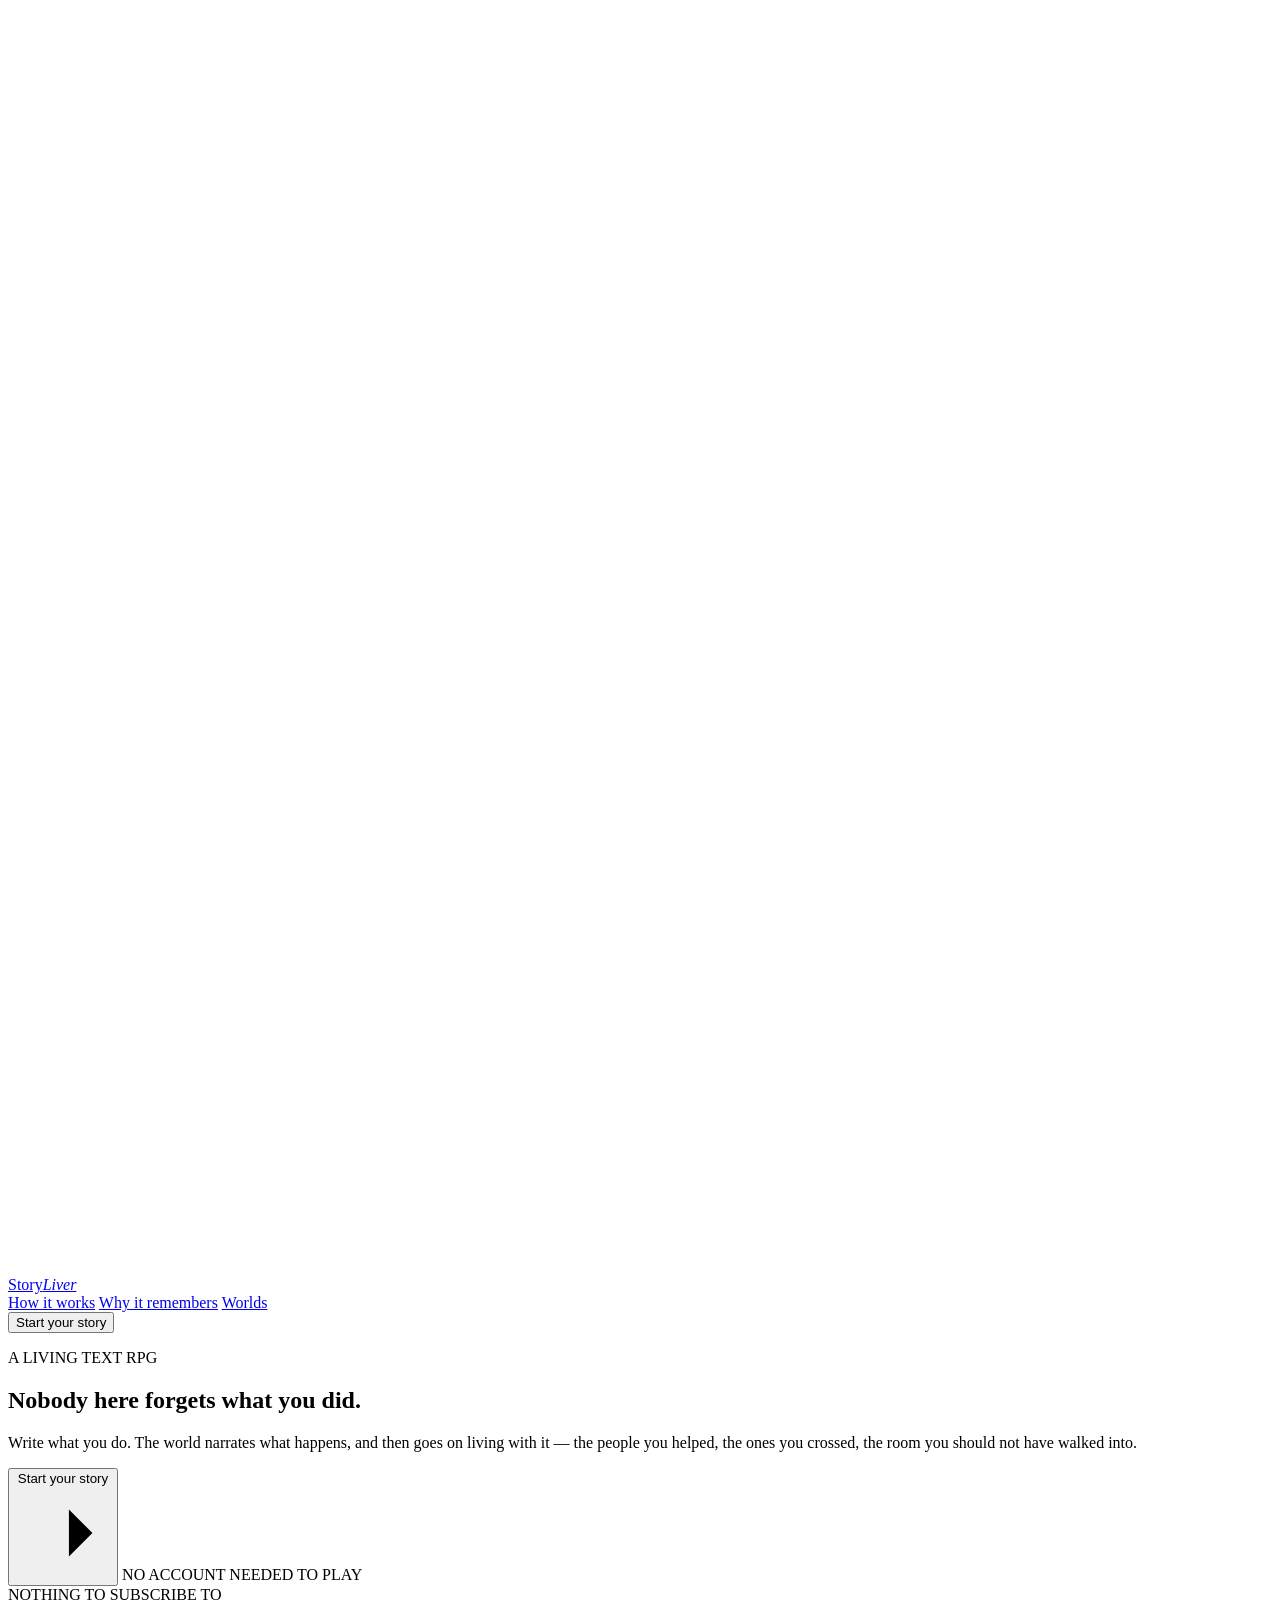
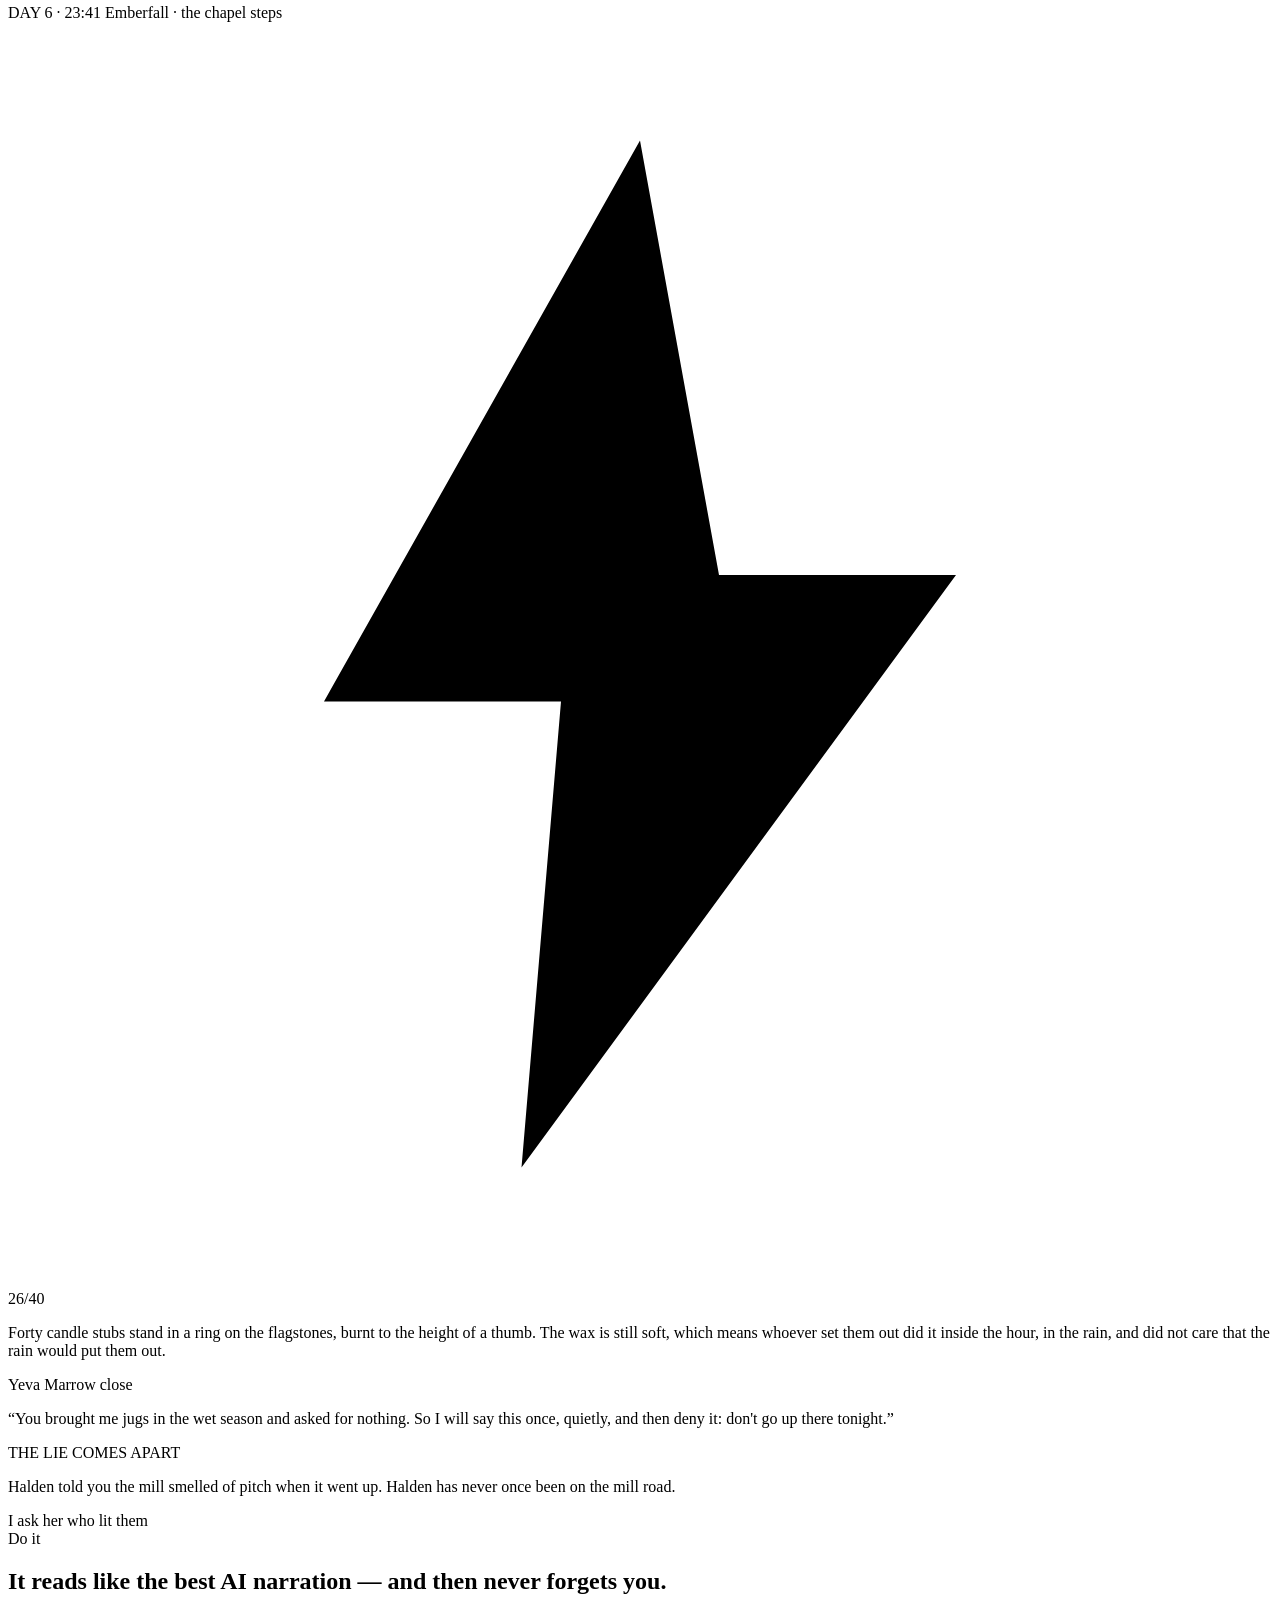
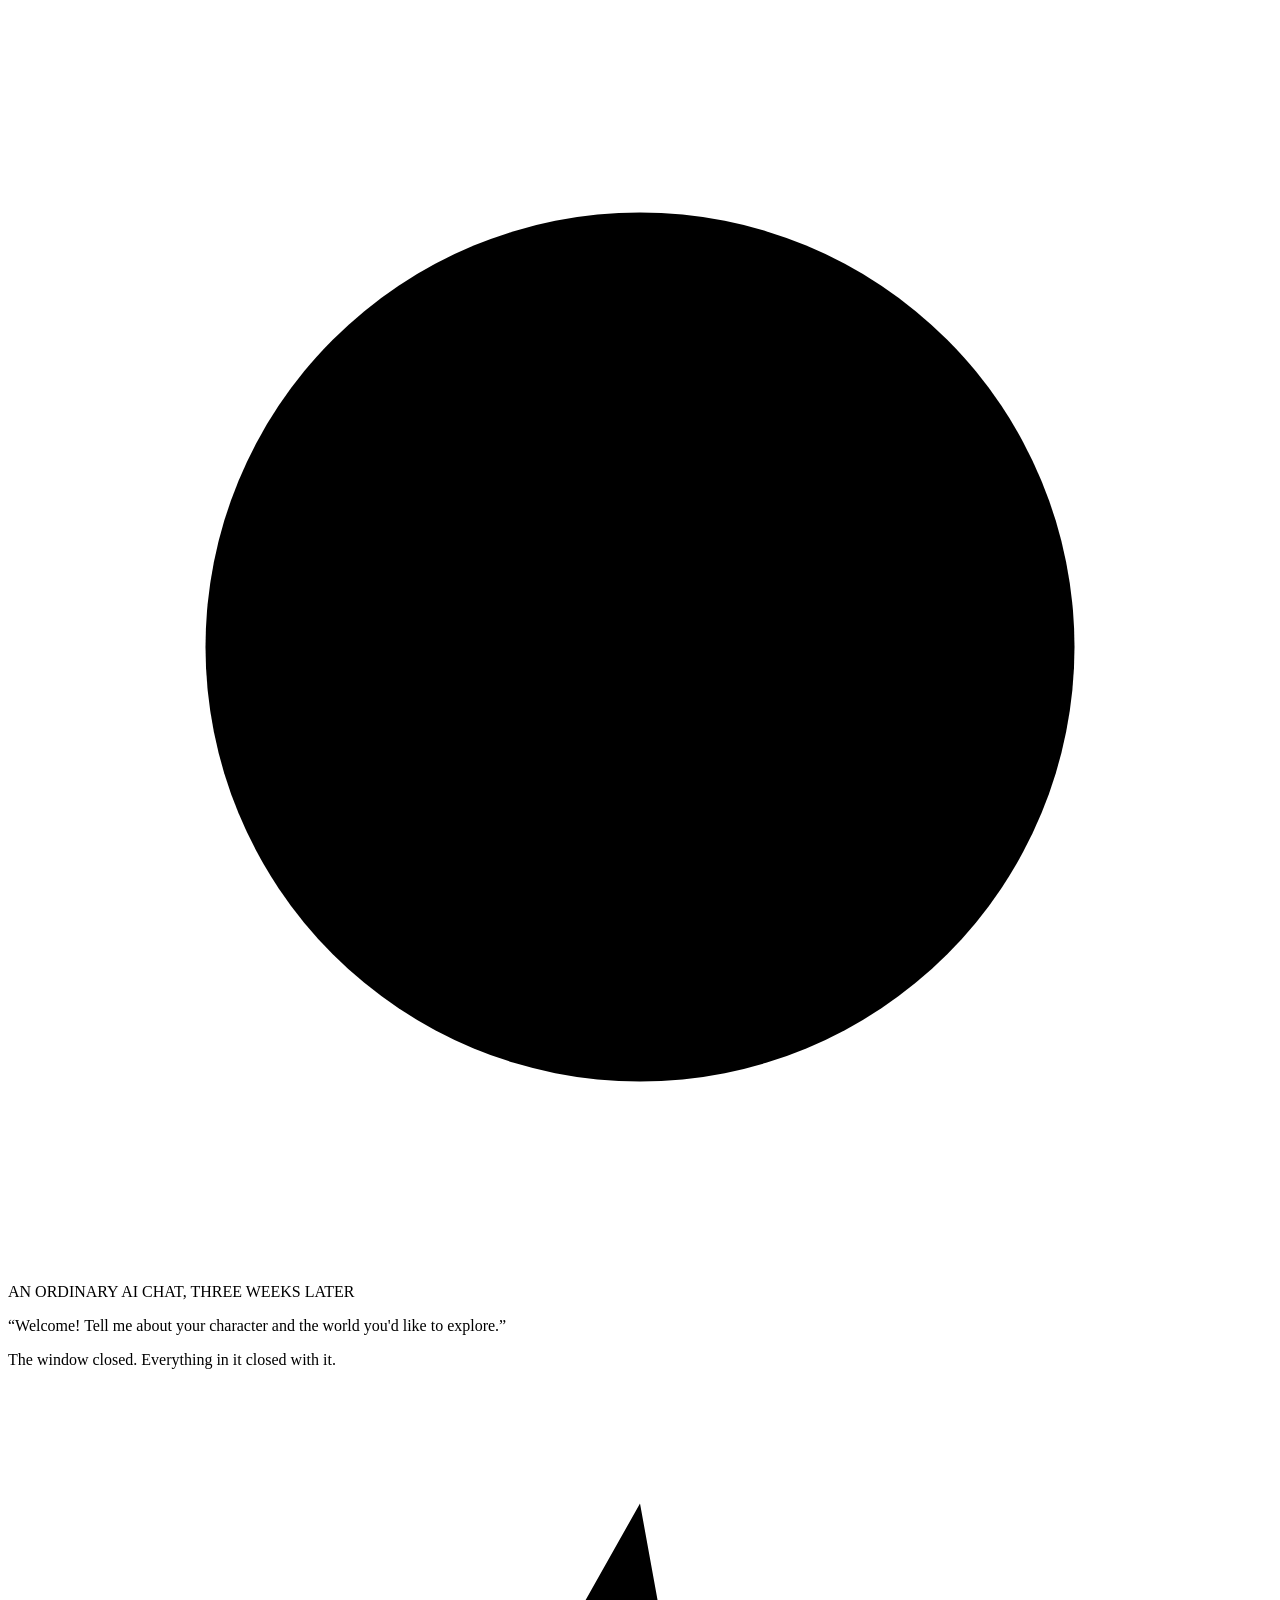
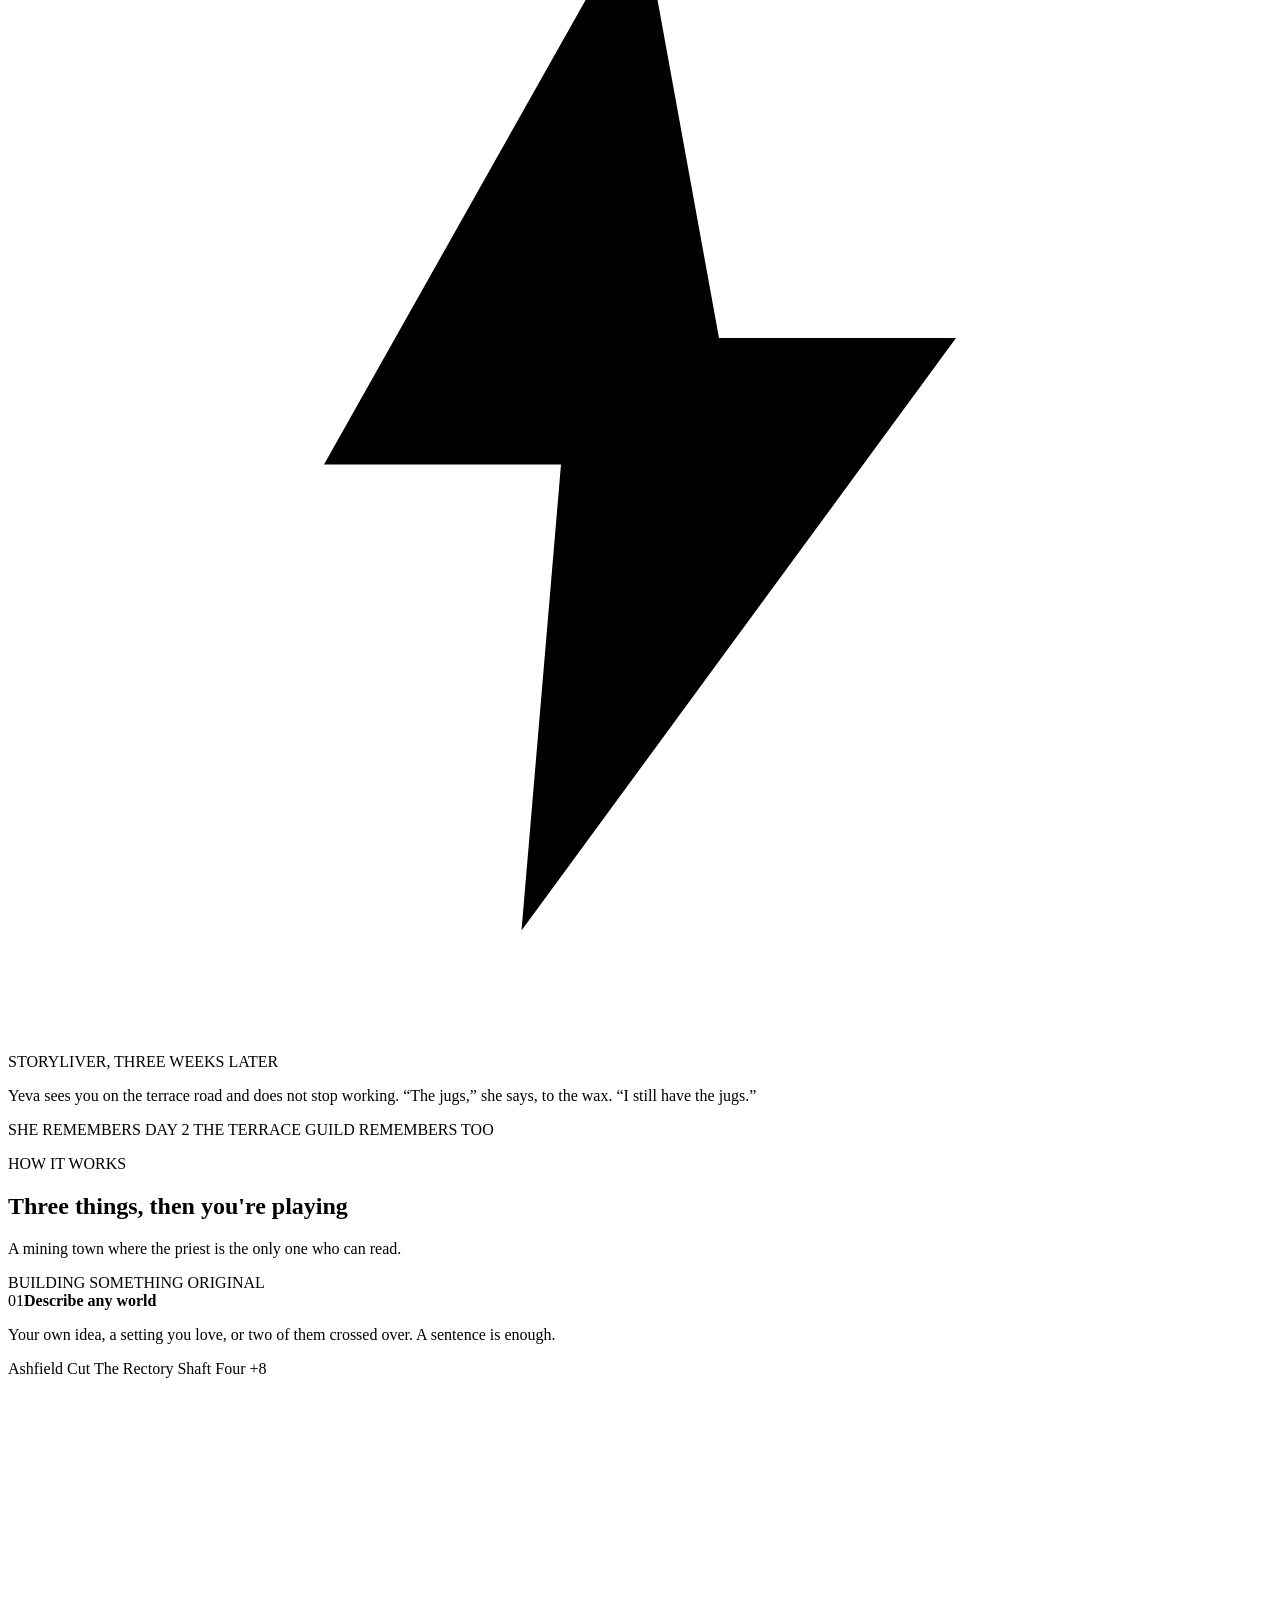
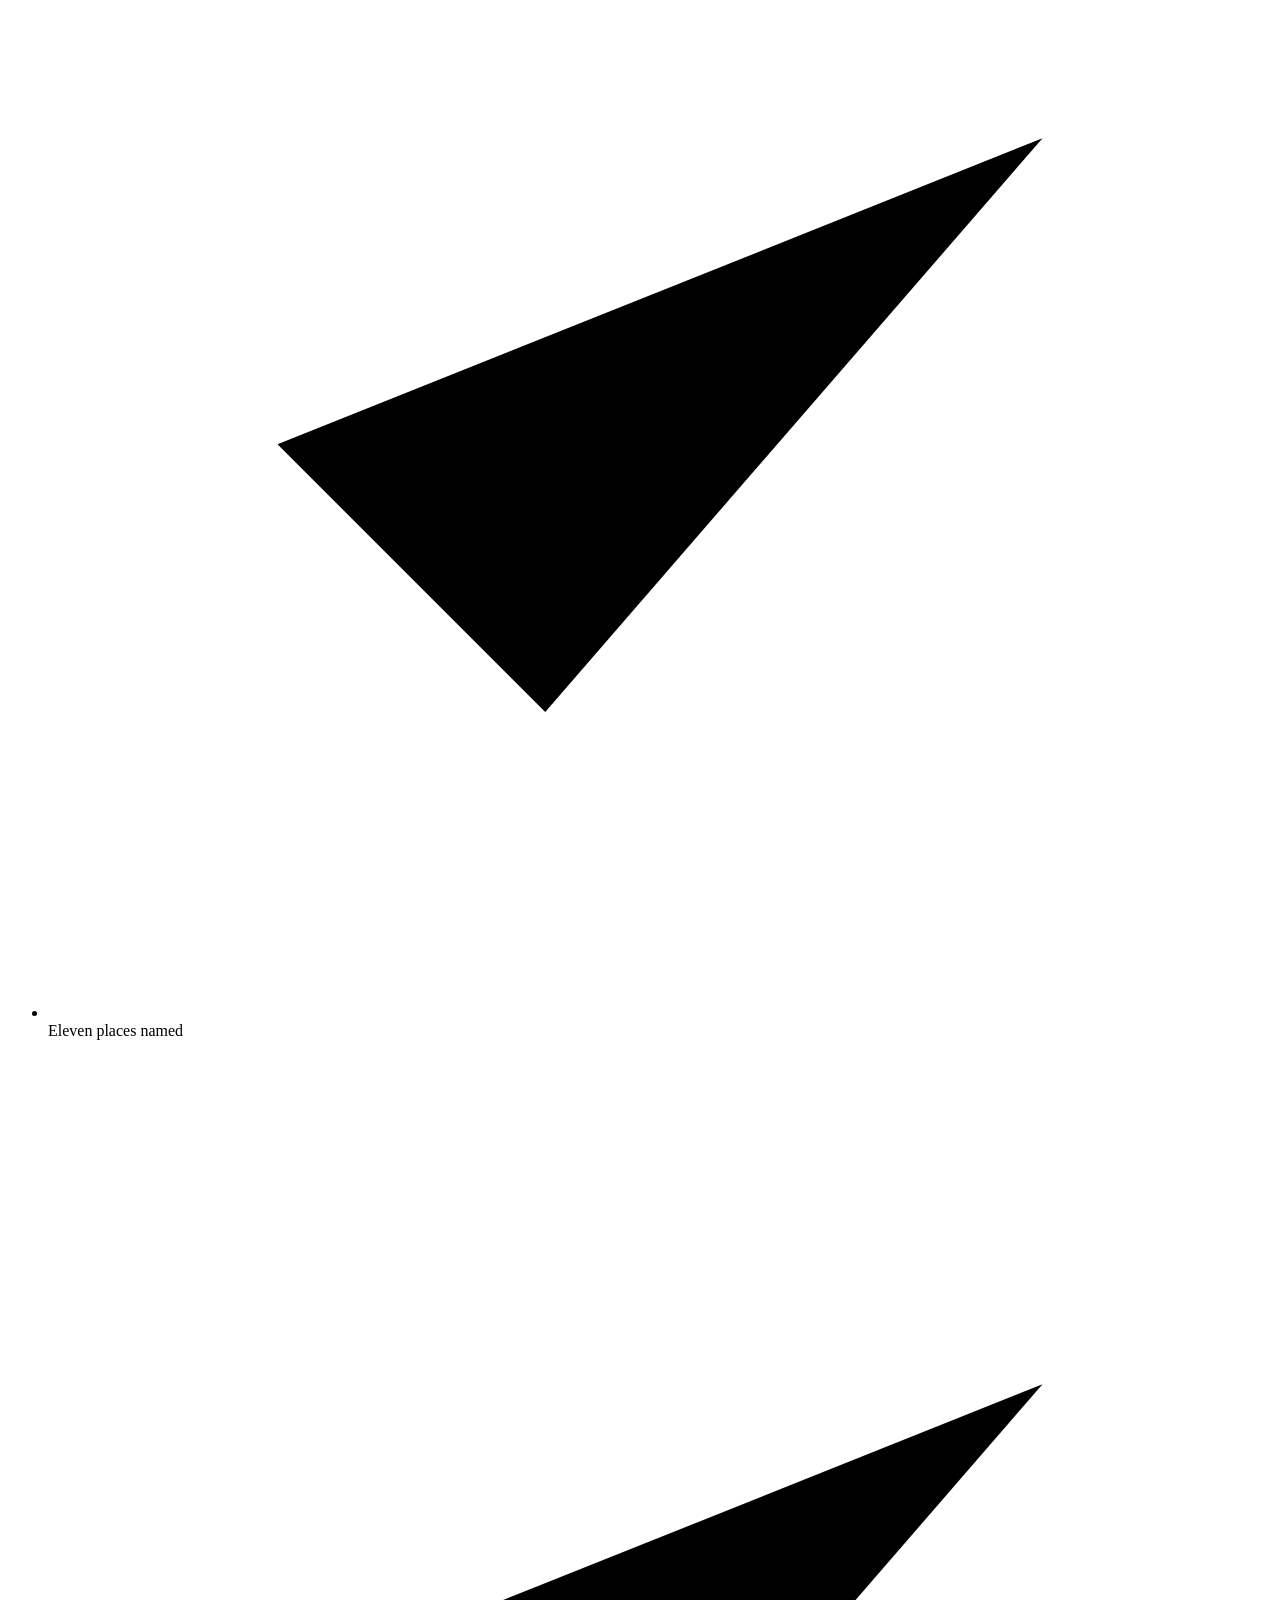
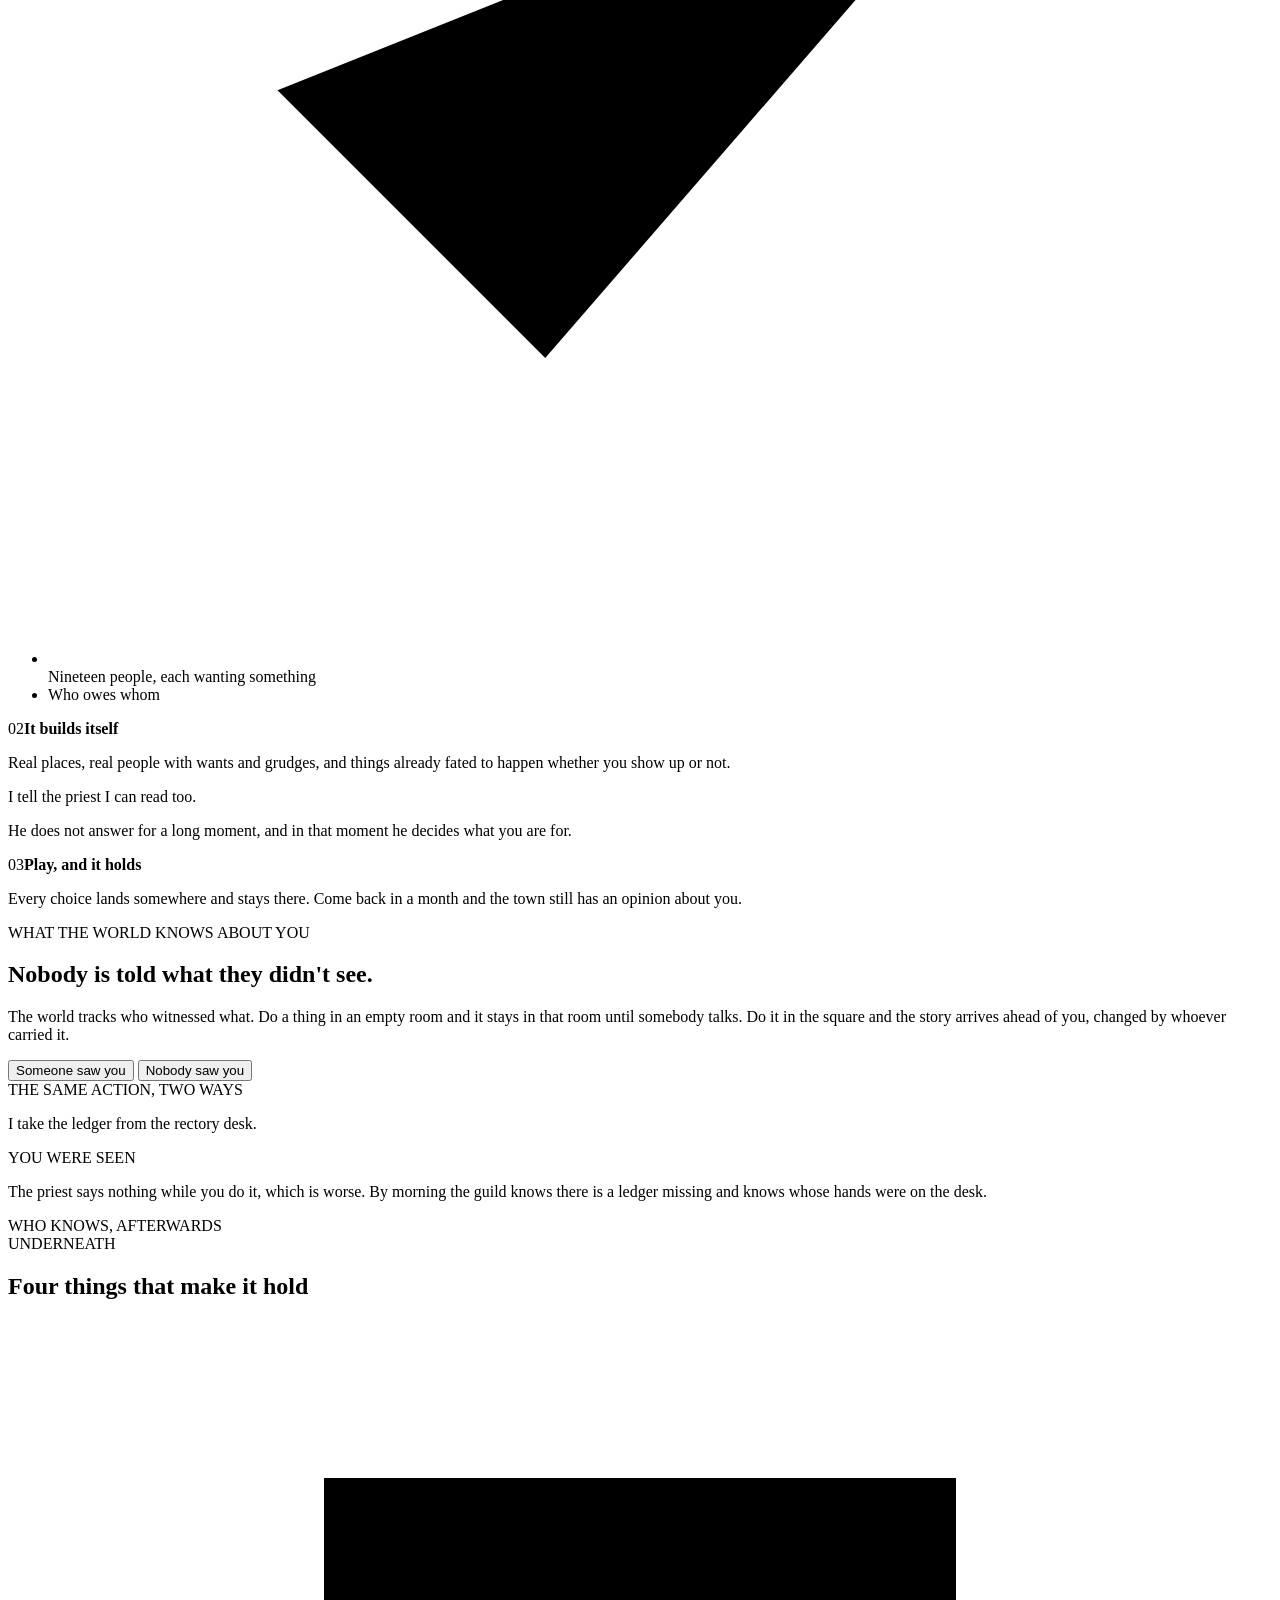
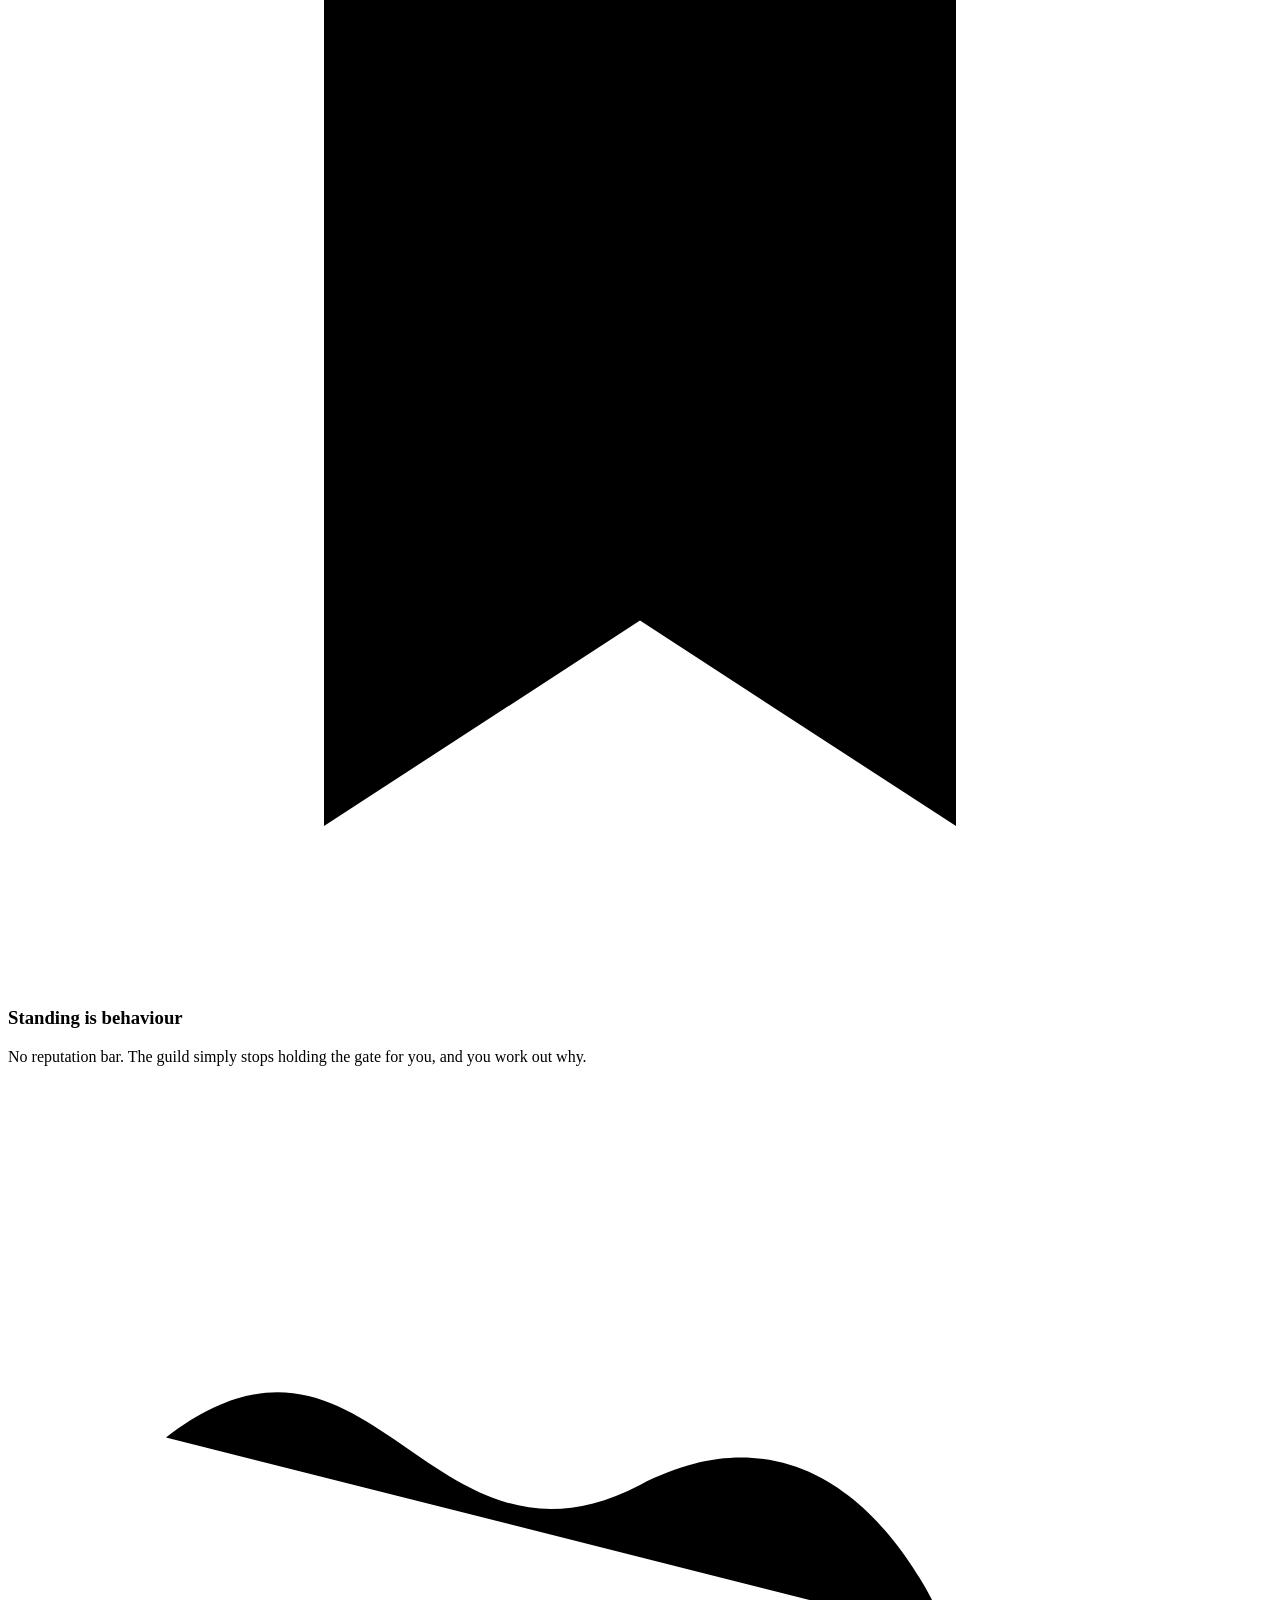
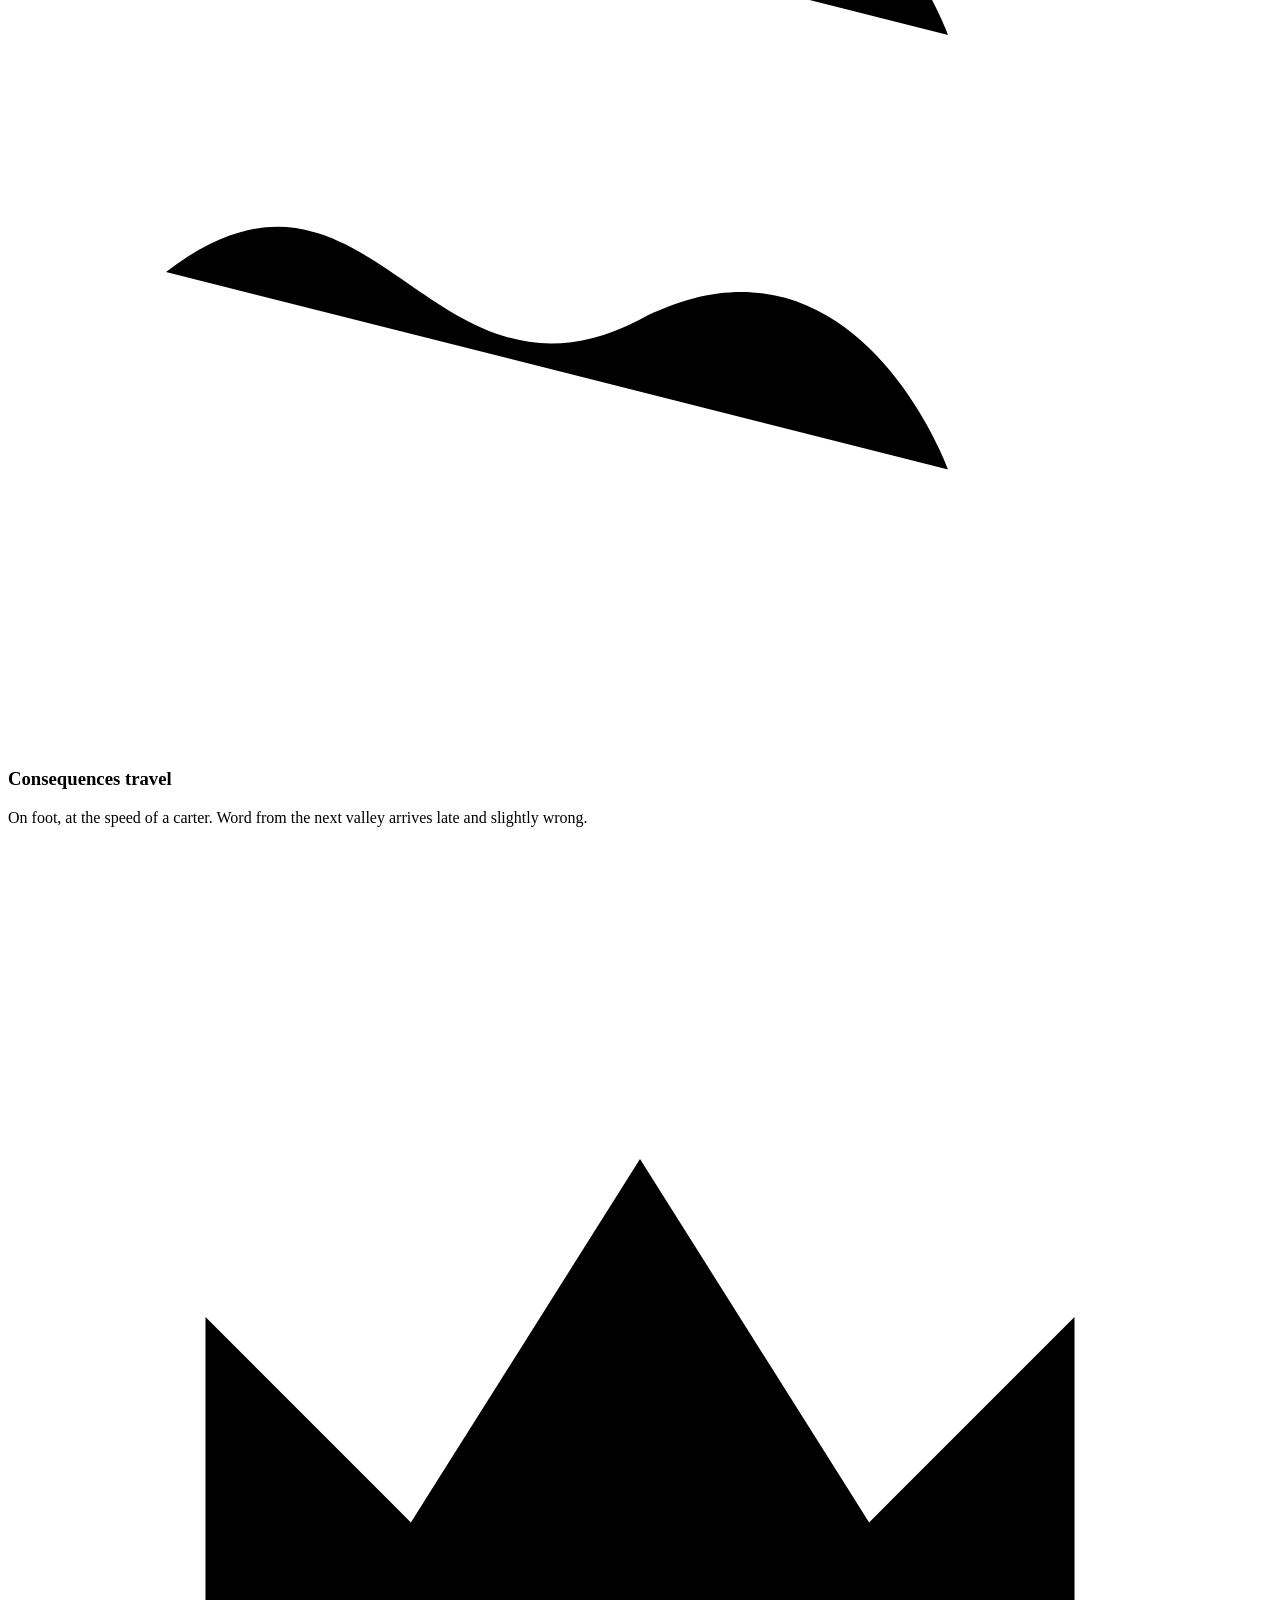
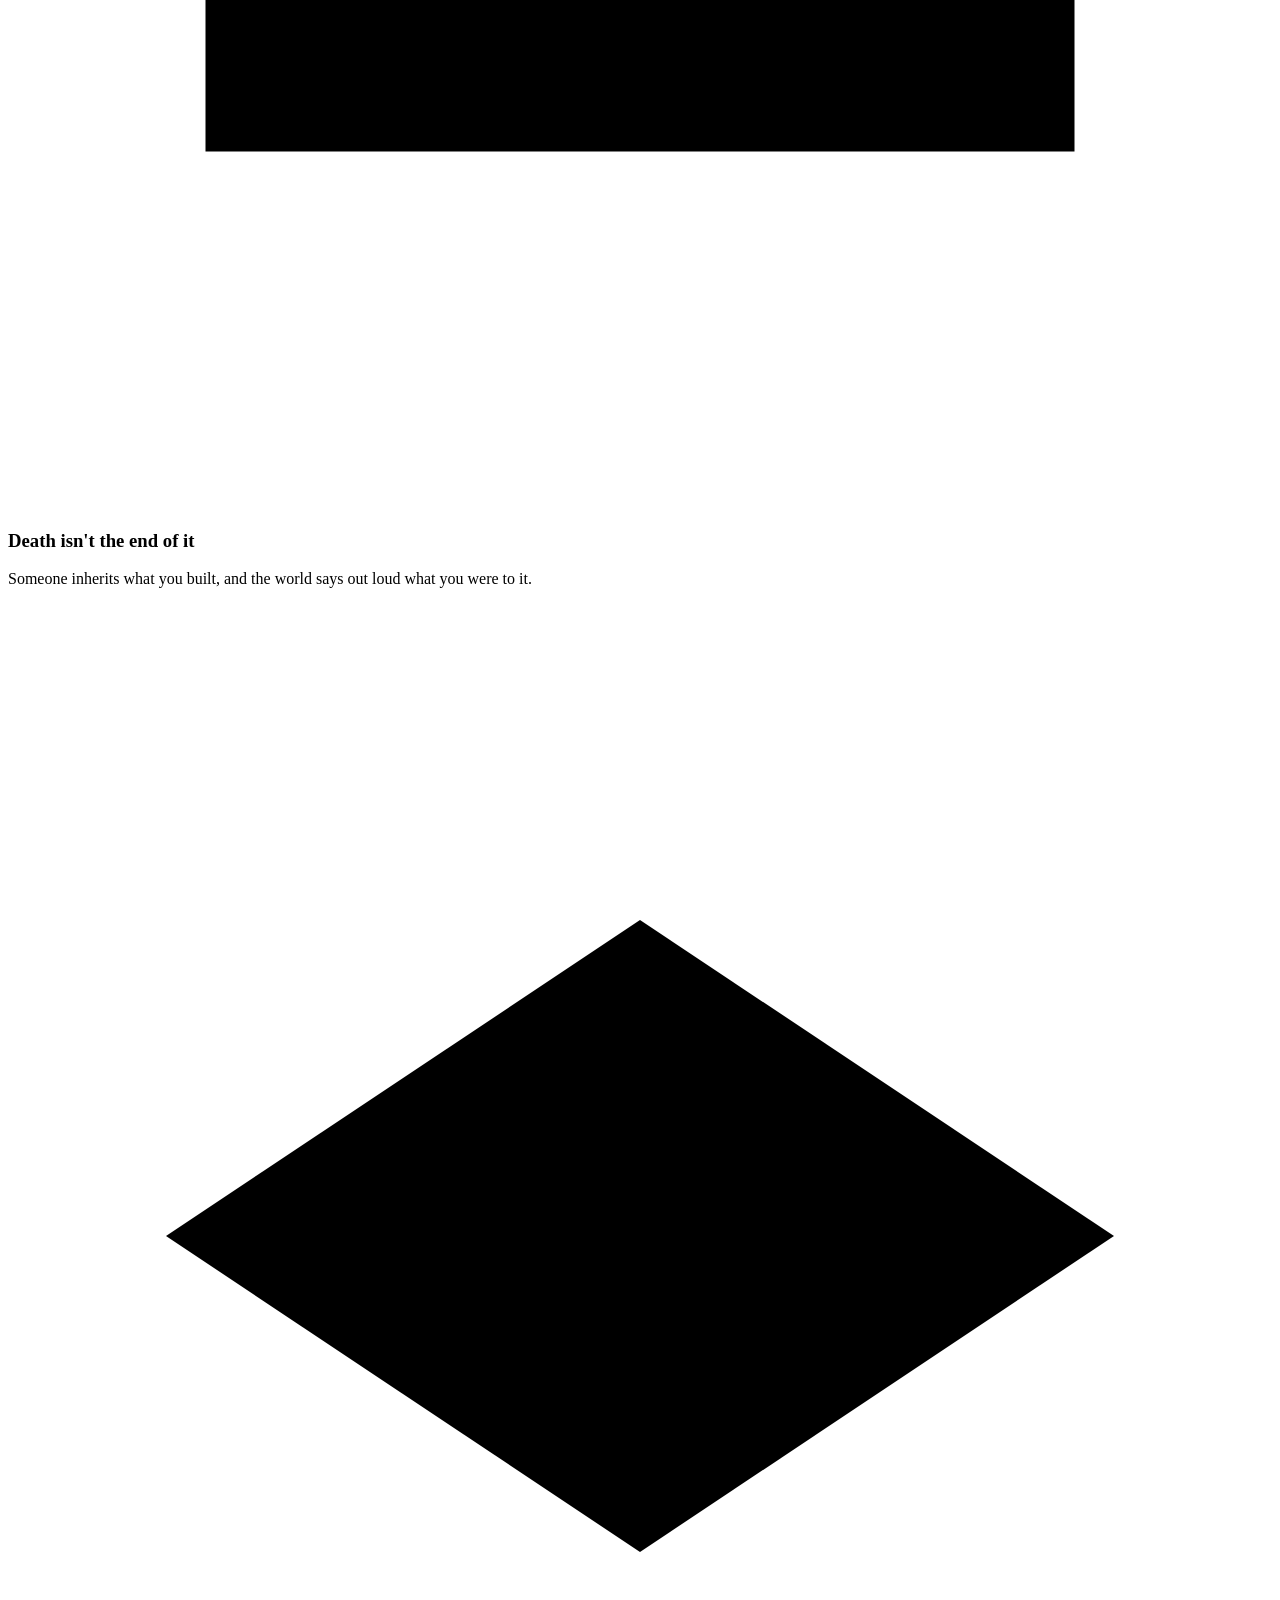
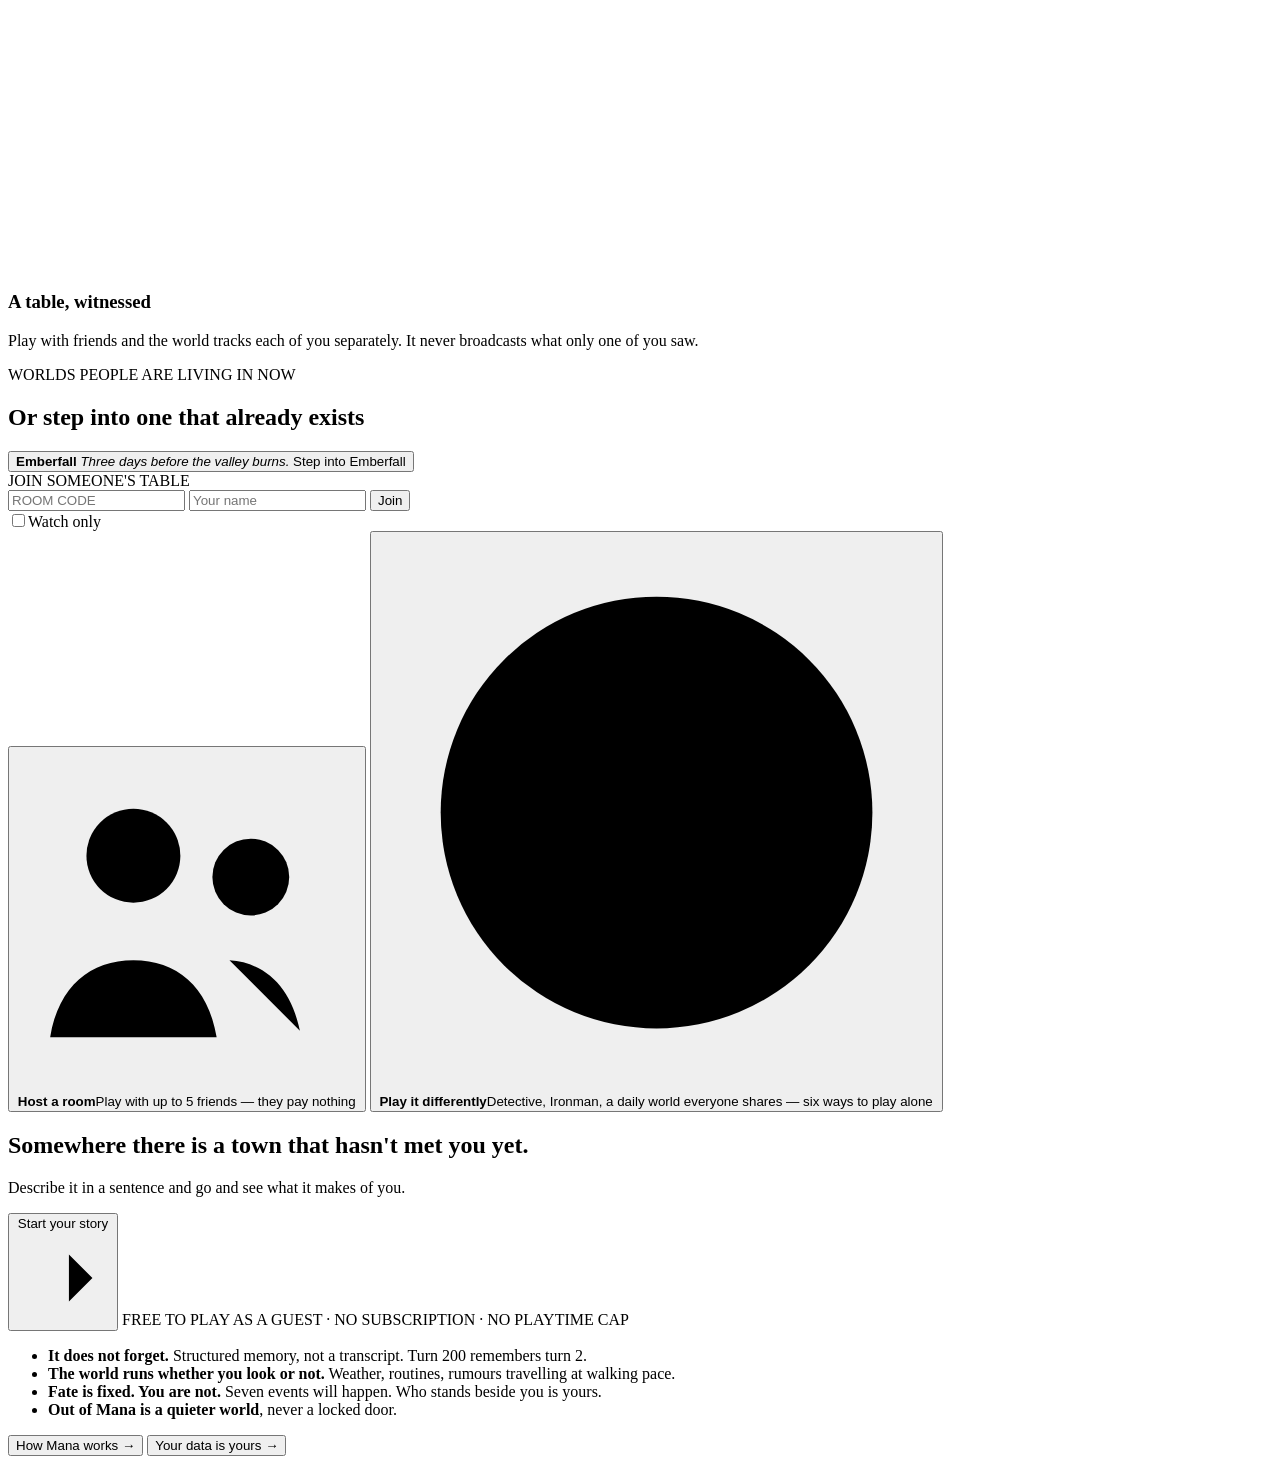
==== frontend/index.html @ 45f1ea82 "A real homepage, replacing the "Step into Emberfall" card The front door was a single centred card t" ====
<!doctype html>
<html lang="en" data-theme="ink" data-density="comfortable">
<head>
<meta charset="utf-8">
<meta name="viewport" content="width=device-width, initial-scale=1, viewport-fit=cover">
<title>StoryLiver — live the story</title>
<meta name="description" content="An AI story you live inside, alone or with friends. It never forgets, the people are alive, and fate is already written.">
<link rel="icon" href="/assets/mark.svg" type="image/svg+xml">
<link rel="preconnect" href="https://fonts.googleapis.com">
<link rel="preconnect" href="https://fonts.gstatic.com" crossorigin>
<link href="https://fonts.googleapis.com/css2?family=Spectral:ital,wght@0,300;0,400;0,500;0,600;1,300;1,400&family=Inter:wght@400;500;600;700&family=Newsreader:ital,opsz,wght@0,6..72,300;0,6..72,400;0,6..72,500;0,6..72,600;1,6..72,300;1,6..72,400&family=Archivo:wght@400;500;600&family=IBM+Plex+Mono:wght@400;500&display=swap" rel="stylesheet">
<link rel="stylesheet" href="/assets/styles.css">
<link rel="stylesheet" href="/app/forge.css">
</head>
<body>

<!-- ============================ HOME ============================ -->
<!-- The front door. It used to be a single card that said "Step into
     Emberfall": one world, named before the player had been told what any of
     this was. Emberfall is now one card among several down in `#worlds`, and
     the front door does what the product actually does - it asks you to
     describe a world. -->
<section id="threshold" class="threshold">

  <header class="home-nav">
    <a class="brand" href="#top">
      <span class="mark" aria-hidden="true">
        <svg viewBox="0 0 40 40" fill="none"><path class="mk-page" d="M9 5h14l8 8v22H9z"/><path class="mk-fold" d="M23 5v8h8"/><path class="mk-pulse" d="M12.5 24.5h3.2l2-5.4 3 10.2 2.3-7 1.6 2.2h3.1"/></svg>
      </span>
      <span class="brand-text">Story<em>Liver</em></span>
    </a>
    <nav class="home-nav-links" aria-label="Page sections">
      <a href="#how">How it works</a>
      <a href="#alive">Why it remembers</a>
      <a href="#worlds">Worlds</a>
    </nav>
    <div class="home-nav-actions">
      <button class="btn btn-ghost btn-sm" data-open="library" id="libraryBtn" hidden>
        <span>Your stories</span><em id="libraryCount"></em>
      </button>
      <button class="btn btn-primary btn-sm" data-open="forge">Start your story</button>
    </div>
  </header>

  <div class="home-hero" id="top">
    <div class="home-hero-copy">
      <p class="home-eyebrow">A LIVING TEXT RPG</p>
      <h1 class="home-h1">Nobody here forgets what you did.</h1>
      <p class="home-lead">Write what you do. The world narrates what happens, and then goes on
        living with it — the people you helped, the ones you crossed, the room you should not
        have walked into.</p>
      <div class="home-cta">
        <button class="btn btn-primary btn-lg" data-open="forge">
          <span>Start your story</span>
          <svg viewBox="0 0 16 16" class="ico"><path d="M2 8h11M9 4l4 4-4 4"/></svg>
        </button>
        <span class="home-cta-note">NO ACCOUNT NEEDED TO PLAY<br>NOTHING TO SUBSCRIBE TO</span>
      </div>
    </div>

    <div class="home-mock" role="img" aria-label="A sample moment: the narrator describes forty burnt-down candles on the chapel steps, a character named Yeva Marrow quietly warns you not to go up there tonight, and the story catches a lie another character told you.">
      <div class="home-mock-bar">
        <span class="mono">DAY 6 · 23:41</span>
        <span class="home-mock-sep"></span>
        <span class="home-mock-where">Emberfall · the chapel steps</span>
        <span class="home-mock-spacer"></span>
        <span class="home-mock-mana">
          <svg viewBox="0 0 16 16" class="ico"><path d="M8 1.5 4 8.6h3L6.5 14.5 12 7h-3z"/></svg>
          <span class="mono">26/40</span>
        </span>
      </div>
      <div class="home-mock-body">
        <p class="home-mock-prose">Forty candle stubs stand in a ring on the flagstones, burnt to
          the height of a thumb. The wax is still soft, which means whoever set them out did it
          inside the hour, in the rain, and did not care that the rain would put them out.</p>
        <div class="home-mock-npc">
          <div class="home-mock-face" aria-hidden="true"></div>
          <div>
            <div class="home-mock-who">
              <span class="home-mock-name">Yeva Marrow</span>
              <span class="home-tag home-tag-close">close</span>
            </div>
            <p class="home-mock-line">“You brought me jugs in the wet season and asked for nothing.
              So I will say this once, quietly, and then deny it: don't go up there tonight.”</p>
          </div>
        </div>
        <div class="home-mock-lie">
          <div class="mono home-mock-lie-label">THE LIE COMES APART</div>
          <p class="home-mock-lie-text">Halden told you the mill smelled of pitch when it went up.
            Halden has never once been on the mill road.</p>
        </div>
      </div>
      <div class="home-mock-foot">
        <div class="home-mock-input">I ask her who lit them<span class="home-caret" aria-hidden="true"></span></div>
        <span class="btn btn-primary btn-sm">Do it</span>
      </div>
    </div>
  </div>

  <div class="home-band">
    <h2 class="home-h2">It reads like the best AI narration — and then never forgets you.</h2>
    <div class="home-compare">
      <div class="home-card home-card-dead">
        <div class="home-card-head">
          <svg viewBox="0 0 16 16" class="ico"><circle cx="8" cy="8" r="5.5" stroke-dasharray="2.5 2.5"/></svg>
          <span class="mono home-kicker">AN ORDINARY AI CHAT, THREE WEEKS LATER</span>
        </div>
        <p class="home-card-line">“Welcome! Tell me about your character and the world you'd like to explore.”</p>
        <p class="home-card-foot">The window closed. Everything in it closed with it.</p>
      </div>
      <div class="home-card home-card-live">
        <div class="home-card-head">
          <svg viewBox="0 0 16 16" class="ico"><path d="M8 1.5 4 8.6h3L6.5 14.5 12 7h-3z"/></svg>
          <span class="mono home-kicker home-kicker-ember">STORYLIVER, THREE WEEKS LATER</span>
        </div>
        <p class="home-card-line home-card-line-live">Yeva sees you on the terrace road and does not
          stop working. “The jugs,” she says, to the wax. “I still have the jugs.”</p>
        <p class="home-card-foot home-card-tags">
          <span class="home-tag">SHE REMEMBERS DAY 2</span>
          <span class="home-tag">THE TERRACE GUILD REMEMBERS TOO</span>
        </p>
      </div>
    </div>
  </div>

  <div class="home-band" id="how">
    <div class="home-head">
      <span class="mono home-kicker">HOW IT WORKS</span>
      <h2 class="home-h2 home-h2-sm">Three things, then you're playing</h2>
    </div>
    <div class="home-steps">
      <div class="home-step">
        <div class="home-step-mock">
          <p class="home-step-typed">A mining town where the priest is the only one who can
            read.<span class="home-caret" aria-hidden="true"></span></p>
          <div class="mono home-step-flag">BUILDING SOMETHING ORIGINAL</div>
        </div>
        <div class="home-step-copy">
          <div class="home-step-num"><span class="mono">01</span><b>Describe any world</b></div>
          <p>Your own idea, a setting you love, or two of them crossed over. A sentence is enough.</p>
        </div>
      </div>
      <div class="home-step">
        <div class="home-step-mock">
          <div class="home-step-tags">
            <span class="home-tag">Ashfield Cut</span>
            <span class="home-tag">The Rectory</span>
            <span class="home-tag">Shaft Four</span>
            <span class="home-tag home-tag-more">+8</span>
          </div>
          <ul class="home-step-checks">
            <li><svg viewBox="0 0 16 16" class="ico"><path d="M3 8.5 6.5 12 13 4.5"/></svg>Eleven places named</li>
            <li><svg viewBox="0 0 16 16" class="ico"><path d="M3 8.5 6.5 12 13 4.5"/></svg>Nineteen people, each wanting something</li>
            <li><span class="home-spin" aria-hidden="true"></span>Who owes whom</li>
          </ul>
        </div>
        <div class="home-step-copy">
          <div class="home-step-num"><span class="mono">02</span><b>It builds itself</b></div>
          <p>Real places, real people with wants and grudges, and things already fated to happen
            whether you show up or not.</p>
        </div>
      </div>
      <div class="home-step">
        <div class="home-step-mock">
          <p class="home-step-said">I tell the priest I can read too.</p>
          <p class="home-step-back">He does not answer for a long moment, and in that moment he
            decides what you are for.</p>
        </div>
        <div class="home-step-copy">
          <div class="home-step-num"><span class="mono">03</span><b>Play, and it holds</b></div>
          <p>Every choice lands somewhere and stays there. Come back in a month and the town still
            has an opinion about you.</p>
        </div>
      </div>
    </div>
  </div>

  <div class="home-band home-band-alive" id="alive">
    <div class="home-alive">
      <div class="home-alive-copy">
        <span class="mono home-kicker">WHAT THE WORLD KNOWS ABOUT YOU</span>
        <h2 class="home-h2">Nobody is told what they didn't see.</h2>
        <p class="home-lead home-lead-sm">The world tracks who witnessed what. Do a thing in an empty
          room and it stays in that room until somebody talks. Do it in the square and the story
          arrives ahead of you, changed by whoever carried it.</p>
        <div class="home-switch" role="group" aria-label="Show the same action, witnessed or not">
          <button class="btn btn-ghost btn-sm" data-witness="seen" aria-pressed="true">Someone saw you</button>
          <button class="btn btn-ghost btn-sm" data-witness="unseen" aria-pressed="false">Nobody saw you</button>
        </div>
      </div>
      <div class="home-proof">
        <div class="mono home-proof-head">THE SAME ACTION, TWO WAYS</div>
        <div class="home-proof-body">
          <p class="home-step-said">I take the ledger from the rectory desk.</p>
          <div class="home-proof-box" id="witnessBox">
            <div class="mono home-proof-label" id="witnessLabel">YOU WERE SEEN</div>
            <p id="witnessText">The priest says nothing while you do it, which is worse. By morning
              the guild knows there is a ledger missing and knows whose hands were on the desk.</p>
          </div>
          <div class="home-proof-who">
            <span class="mono home-kicker">WHO KNOWS, AFTERWARDS</span>
            <div class="home-proof-tags" id="witnessKnowers"></div>
          </div>
        </div>
      </div>
    </div>
  </div>

  <div class="home-band">
    <div class="home-head">
      <span class="mono home-kicker">UNDERNEATH</span>
      <h2 class="home-h2 home-h2-sm">Four things that make it hold</h2>
    </div>
    <div class="home-systems">
      <div class="home-card">
        <svg viewBox="0 0 16 16" class="ico home-ico-lg"><path d="M4 2h8v12l-4-2.6L4 14z"/></svg>
        <h3>Standing is behaviour</h3>
        <p>No reputation bar. The guild simply stops holding the gate for you, and you work out why.</p>
      </div>
      <div class="home-card">
        <svg viewBox="0 0 16 16" class="ico home-ico-lg"><path d="M2 4.5c2.6-2 3.3 2 6 .6s3.9 1.9 3.9 1.9M2 10c2.6-2 3.3 2 6 .6s3.9 1.9 3.9 1.9"/></svg>
        <h3>Consequences travel</h3>
        <p>On foot, at the speed of a carter. Word from the next valley arrives late and slightly wrong.</p>
      </div>
      <div class="home-card">
        <svg viewBox="0 0 16 16" class="ico home-ico-lg"><path d="M2.5 11.5V6l2.6 2.6L8 4l2.9 4.6L13.5 6v5.5z"/></svg>
        <h3>Death isn't the end of it</h3>
        <p>Someone inherits what you built, and the world says out loud what you were to it.</p>
      </div>
      <div class="home-card">
        <svg viewBox="0 0 16 16" class="ico home-ico-lg"><path d="M2 8l6-4 6 4-6 4z"/><circle cx="8" cy="8" r="1.4"/></svg>
        <h3>A table, witnessed</h3>
        <p>Play with friends and the world tracks each of you separately. It never broadcasts what
          only one of you saw.</p>
      </div>
    </div>
  </div>

  <div class="home-band" id="worlds">
    <div class="home-head">
      <span class="mono home-kicker">WORLDS PEOPLE ARE LIVING IN NOW</span>
      <h2 class="home-h2 home-h2-sm">Or step into one that already exists</h2>
    </div>
    <div class="home-worlds">
      <button class="home-world" id="beginBtn">
        <span class="home-world-art" aria-hidden="true"></span>
        <span class="home-world-body">
          <b class="home-world-name" id="qsTitle">Emberfall</b>
          <em class="home-world-tag" id="qsTagline">Three days before the valley burns.</em>
          <span class="home-world-premise" id="qsPremise"></span>
          <span class="home-world-stats" id="qsStats"></span>
          <span class="home-world-go">Step into Emberfall</span>
        </span>
      </button>
      <div class="home-side">
        <form class="home-join" id="joinForm" autocomplete="off">
          <span class="mono home-kicker">JOIN SOMEONE'S TABLE</span>
          <div class="joinbar-row">
            <input id="joinCode" class="code-input" maxlength="6" placeholder="ROOM CODE"
                   aria-label="Room code" inputmode="latin" autocapitalize="characters" spellcheck="false">
            <input id="joinName" class="name-input" maxlength="24" placeholder="Your name" aria-label="Your name">
            <button type="submit" class="btn btn-ghost" id="joinBtn">Join</button>
          </div>
          <label class="mini-check"><input type="checkbox" id="joinSpectate"><span>Watch only</span></label>
        </form>
        <button class="more-btn" data-open="host">
          <svg viewBox="0 0 16 16" class="ico"><circle cx="5.5" cy="5" r="2.2"/><circle cx="11" cy="6" r="1.8"/><path d="M1.6 13.5c.4-2.4 1.9-3.6 3.9-3.6s3.5 1.2 3.9 3.6M10 9.9c1.7.1 2.9 1.3 3.3 3.3"/></svg>
          <span><b>Host a room</b>Play with up to 5 friends — they pay nothing</span>
        </button>
        <button class="more-btn" data-open="play">
          <svg viewBox="0 0 16 16" class="ico"><path d="M2 8h12M8 2v12"/><circle cx="8" cy="8" r="6.2"/></svg>
          <span><b>Play it differently</b>Detective, Ironman, a daily world everyone shares — six ways to play alone</span>
        </button>
      </div>
    </div>
  </div>

  <div class="home-final">
    <h2 class="home-h1 home-h1-sm">Somewhere there is a town that hasn't met you yet.</h2>
    <p class="home-lead">Describe it in a sentence and go and see what it makes of you.</p>
    <button class="btn btn-primary btn-lg" data-open="forge">
      <span>Start your story</span>
      <svg viewBox="0 0 16 16" class="ico"><path d="M2 8h11M9 4l4 4-4 4"/></svg>
    </button>
    <span class="mono home-final-note">FREE TO PLAY AS A GUEST · NO SUBSCRIPTION · NO PLAYTIME CAP</span>
  </div>

  <footer class="home-foot">
    <ul class="home-promises">
      <li><b>It does not forget.</b> Structured memory, not a transcript. Turn 200 remembers turn 2.</li>
      <li><b>The world runs whether you look or not.</b> Weather, routines, rumours travelling at walking pace.</li>
      <li><b>Fate is fixed. You are not.</b> Seven events will happen. Who stands beside you is yours.</li>
      <li><b>Out of Mana is a quieter world</b>, never a locked door.</li>
    </ul>
    <div class="threshold-links">
      <button class="link-btn" id="pricingLinkThreshold">How Mana works →</button>
      <button class="link-btn" id="ethicsLinkThreshold">Your data is yours →</button>
    </div>
  </footer>
</section>

<!-- ============================== THE TABLE ============================== -->
<div id="app" class="app" hidden>

  <header class="topbar">
    <button class="brand brand-sm" id="homeBtn" title="Your stories">
      <span class="mark" aria-hidden="true">
        <svg viewBox="0 0 40 40" fill="none"><path class="mk-page" d="M9 5h14l8 8v22H9z"/><path class="mk-fold" d="M23 5v8h8"/><path class="mk-pulse" d="M12.5 24.5h3.2l2-5.4 3 10.2 2.3-7 1.6 2.2h3.1"/></svg>
      </span>
      <span class="brand-text">Story<em>Liver</em></span>
    </button>

    <div class="topbar-mid">
      <div class="worldclock" id="worldClock" title="The world runs whether you look or not">
        <span class="wc-sky" id="wcSky"></span>
        <span class="wc-time" id="wcTime"></span>
        <span class="wc-sep"></span>
        <span class="wc-here" id="wcHere"></span>
      </div>
      <button class="acct-chip" id="accountChip" title="Your profile"></button>
      <button class="room-chip" id="roomChip" hidden title="Room code">
        <svg viewBox="0 0 16 16" class="ico"><circle cx="5.5" cy="5" r="2.2"/><circle cx="11" cy="6" r="1.8"/><path d="M1.6 13.5c.4-2.4 1.9-3.6 3.9-3.6s3.5 1.2 3.9 3.6M10 9.9c1.7.1 2.9 1.3 3.3 3.3"/></svg>
        <span id="roomCode"></span><em id="roomMode"></em>
      </button>
    </div>

    <div class="topbar-right">
      <button class="icon-btn danger-btn" id="xcardBtn" title="X-card — strike this scene, no reason needed">
        <svg viewBox="0 0 16 16" class="ico"><rect x="3" y="2" width="10" height="12" rx="1.6"/><path d="M6 5.5l4 5M10 5.5l-4 5"/></svg>
      </button>
      <button class="chip-btn streak-chip" id="streakBtn" title="Campaign streak" hidden>
        <svg viewBox="0 0 16 16" class="ico"><path d="M8 1.4c.6 2.6-1.4 3.4-1.4 5.2 0 1 .7 1.7 1.4 1.7s1.4-.6 1.4-1.6c1 .7 1.6 2 1.6 3.2A3 3 0 0 1 8 14.6 4.6 4.6 0 0 1 3.4 10c0-3.4 3-4.6 4.6-8.6z"/></svg>
        <span id="streakValue">0</span>
      </button>
      <button class="chip-btn" id="manaBtn" title="Mana">
        <svg viewBox="0 0 16 16" class="ico"><path d="M8 1.5 4 8.6h3L6.5 14.5 12 7h-3z"/></svg>
        <span id="manaValue">—</span>
      </button>
      <button class="icon-btn" id="shareBtn" title="Share this moment">
        <svg viewBox="0 0 16 16" class="ico"><circle cx="12" cy="3.5" r="2"/><circle cx="4" cy="8" r="2"/><circle cx="12" cy="12.5" r="2"/><path d="m5.8 7 4.4-2.3M5.8 9l4.4 2.3"/></svg>
      </button>
      <button class="icon-btn" id="paletteBtn" title="Commands (press /)">
        <svg viewBox="0 0 16 16" class="ico"><path d="M6.5 2.5 9.5 13.5M3 5.5h10M3 10.5h10"/></svg>
      </button>
      <button class="icon-btn" id="menuBtn" title="Story menu">
        <svg viewBox="0 0 16 16" class="ico"><circle cx="8" cy="3" r="1.3" fill="currentColor" stroke="none"/><circle cx="8" cy="8" r="1.3" fill="currentColor" stroke="none"/><circle cx="8" cy="13" r="1.3" fill="currentColor" stroke="none"/></svg>
        <!-- Something in the menu is waiting on this player. Without it the
             only way to learn a table-mate's card needs your vote is to open
             the menu on a hunch. -->
        <em class="dot-badge" id="menuDot" hidden></em>
      </button>
    </div>
  </header>

  <main class="stage">

    <!-- LEFT: your card + the world's pressure -->
    <aside class="rail rail-left" id="railLeft">
      <section class="card you-card" id="youCard">
        <div class="card-head"><h2>You</h2><button class="tiny-btn" id="editCardBtn">edit</button></div>
        <div class="you-top">
          <div class="you-sigil" id="youSigil"></div>
          <div class="you-id">
            <div class="you-name" id="youName">Traveller</div>
            <div class="you-concept" id="youConcept"></div>
          </div>
        </div>
        <div class="vitals" id="vitals"></div>
        <div class="pips" id="pips"></div>
      </section>

      <section class="card party-card" id="partyCard" hidden>
        <div class="card-head"><h2>The Party</h2><span class="pill" id="partyCount"></span></div>
        <div class="party" id="party"></div>
        <p class="rail-note" id="partyNote"></p>
      </section>

      <section class="card fate-card">
        <div class="card-head">
          <h2>The Fate Thread</h2>
          <span class="fate-count" id="fateCount"></span>
        </div>
        <ol class="fate-list" id="fateList"></ol>
      </section>

      <section class="card obj-card" id="objective" hidden></section>

      <section class="card tension-card">
        <div class="card-head"><h2>Pressure</h2><span class="tension-num" id="tensionNum">—</span></div>
        <div class="tension-track"><div class="tension-fill" id="tensionFill"></div></div>
        <p class="tension-hint" id="tensionHint"></p>
      </section>
    </aside>

    <!-- CENTRE: the table surface -->
    <section class="table" id="tableCol">
      <nav class="table-tabs" id="tableTabs">
        <button class="on" data-view="story"><svg viewBox="0 0 16 16" class="ico"><path d="M2.5 3.5h5a2 2 0 0 1 2 2v7a1.6 1.6 0 0 0-1.6-1.6H2.5zM13.5 3.5h-5a2 2 0 0 0-2 2v7a1.6 1.6 0 0 1 1.6-1.6h5.4z"/></svg><span>Story</span></button>
        <button data-view="atlas"><svg viewBox="0 0 16 16" class="ico"><path d="M1.8 4 5.8 2.3 10.2 4l4-1.7v9.4L10.2 13 5.8 11.3 1.8 13z"/><path d="M5.8 2.3v9M10.2 4v9"/></svg><span>Atlas</span><em class="tab-badge" id="atlasBadge"></em></button>
        <button data-view="graph"><svg viewBox="0 0 16 16" class="ico"><circle cx="3" cy="8" r="1.7"/><circle cx="8" cy="4" r="1.7"/><circle cx="8" cy="12" r="1.7"/><circle cx="13" cy="8" r="1.7"/><path d="M4.4 7.2 6.6 4.9M4.4 8.8l2.2 2.3M9.4 4.8l2.3 2.4M9.4 11.2l2.3-2.4"/></svg><span>Threads</span></button>
        <button data-view="known"><svg viewBox="0 0 16 16" class="ico"><circle cx="7" cy="7" r="4.6"/><path d="M10.4 10.4 14 14"/></svg><span>Known</span><em class="tab-badge" id="knownBadge"></em></button>
        <button data-view="combat" id="combatTab" hidden><svg viewBox="0 0 16 16" class="ico"><path d="M2.5 13.5 9 7M12 2.5l1.5 1.5L7 10.5M2.5 2.5 9 9M13.5 13.5 11 11"/></svg><span>Fight</span></button>
        <button data-view="room" id="roomTab" hidden><svg viewBox="0 0 16 16" class="ico"><circle cx="8" cy="8" r="5.6"/><circle cx="8" cy="2.4" r="1.3"/><circle cx="8" cy="13.6" r="1.3"/><circle cx="2.4" cy="8" r="1.3"/><circle cx="13.6" cy="8" r="1.3"/></svg><span>The Room</span></button>
        <button data-view="chronicle" id="chronicleTab"><svg viewBox="0 0 16 16" class="ico"><path d="M3 2.5h7.5L13 5v8.5H3z"/><path d="M10.5 2.5V5H13"/><path d="M5 7.5h6M5 10h4"/></svg><span>Chronicle</span><em class="tab-badge" id="chronicleBadge"></em></button>
        <button data-view="power" id="powerTab"><svg viewBox="0 0 16 16" class="ico"><circle cx="8" cy="4" r="2.1"/><circle cx="3.6" cy="11.4" r="1.8"/><circle cx="12.4" cy="11.4" r="1.8"/><path d="M8 6.1v3.4M6.6 9.9 4.8 10.6M9.4 9.9l1.8.7"/></svg><span>Power</span><em class="tab-badge" id="powerBadge"></em></button>
        <button data-view="ooc" id="oocTab"><svg viewBox="0 0 16 16" class="ico"><path d="M2.5 3.5h8a1.5 1.5 0 0 1 1.5 1.5v3.6a1.5 1.5 0 0 1-1.5 1.5H6.2L3.4 12.4V10.1H2.5A1.5 1.5 0 0 1 1 8.6V5a1.5 1.5 0 0 1 1.5-1.5z"/><path d="M13.4 5.6h.6A1 1 0 0 1 15 6.6v3.2a1 1 0 0 1-1 1h-.4v1.7l-2-1.7"/></svg><span>Table talk</span><em class="tab-badge" id="oocBadge"></em></button>
      </nav>

      <!-- STORY -->
      <div class="view view-story on" data-pane="story">
        <div class="feed" id="feed"></div>
        <div class="thinking" id="thinking" hidden>
          <div class="pipeline">
            <span class="stage-dot" data-s="wm">World Master</span><span class="sep"></span>
            <span class="stage-dot" data-s="det">World tick</span><span class="sep"></span>
            <span class="stage-dot" data-s="npc">The living</span><span class="sep"></span>
            <span class="stage-dot" data-s="nar">Narrator</span>
          </div>
          <div class="thinking-bar"><i></i></div>
          <p class="thinking-who" id="thinkingWho"></p>
        </div>
      </div>

      <!-- ATLAS -->
      <div class="view view-atlas" data-pane="atlas">
        <div class="atlas-wrap">
          <svg class="atlas-map" id="atlasMap" viewBox="0 0 1000 1000" preserveAspectRatio="xMidYMid meet"></svg>
          <div class="atlas-legend">
            <span><i class="lg lg-here"></i>you</span>
            <span><i class="lg lg-known"></i>been there</span>
            <span><i class="lg lg-rumour"></i>heard of</span>
            <span><i class="lg lg-hidden"></i>unknown</span>
            <span><i class="lg lg-ruined"></i>ruined</span>
          <span class="lg-hint">drag to move &middot; scroll to zoom &middot; 0 to reset</span>
          </div>
        </div>
        <aside class="atlas-side">
          <div class="atlas-detail" id="atlasDetail"></div>
          <div class="echo-list" id="echoList"></div>
        </aside>
      </div>

      <!-- THREADS (narrative graph) -->
      <div class="view view-graph" data-pane="graph">
        <svg class="graph-map" id="graphMap" preserveAspectRatio="xMidYMid meet"
             role="img" aria-label="The narrative graph. Drag to move, scroll to zoom."></svg>
        <div class="graph-hint">drag to move &middot; scroll to zoom &middot; 0 to reset</div>
        <div class="graph-detail" id="graphDetail"></div>
      </div>

      <!-- KNOWN (knowledge / factions / hunts / conspiracy) -->
      <div class="view view-known" data-pane="known">
        <div class="known-cols" id="knownCols"></div>
      </div>

      <!-- COMBAT -->
      <div class="view view-combat" data-pane="combat">
        <div class="combat-wrap" id="combatWrap"></div>
      </div>

      <!-- THE ROOM — one table, talk only, and a vote -->
      <div class="view view-room" data-pane="room">
        <div class="room-scroll" id="roomWrap"></div>
      </div>

      <!-- CHRONICLE — the world feed, witness-gated -->
      <!-- It can only render what the player actually learned. The asymmetry
           IS the product: a feed that showed everything would be a spoiler
           engine, and every other layer's witness gate would be pointless. -->
      <div class="view view-chronicle" data-pane="chronicle">
        <div class="chron-scroll">
          <div class="chron-alerts" id="chronAlerts"></div>
          <div class="chron-feed" id="chronFeed"></div>
        </div>
      </div>

      <!-- POWER — skills, the people who answer you, and who owns your name -->
      <div class="view view-power" data-pane="power">
        <div class="power-scroll" id="powerWrap"></div>
      </div>

      <!-- TABLE TALK (out of character) -->
      <!-- Deliberately its own surface, not a mode of the composer. Nothing
           typed here is canon: it never enters the timeline, never moves a
           relationship, and is never witnessed - so you can ask "is the gate
           still barred?" without the world reacting to you having asked. -->
      <div class="view view-ooc" data-pane="ooc">
        <div class="ooc-list" id="oocList"></div>
        <form class="ooc-composer" id="oocForm" autocomplete="off">
          <label class="ooc-ask" title="Answered in one clause by the World Master, not the narrator">
            <input type="checkbox" id="oocToWm">
            <span>Ask the World Master</span>
          </label>
          <input id="oocInput" maxlength="600" placeholder="Talk to the table — free, and never part of the story.">
          <button type="submit" class="btn btn-ghost" id="oocSend">Say</button>
        </form>
      </div>
    </section>

    <!-- RIGHT: the living -->
    <aside class="rail rail-right" id="railRight">
      <section class="card awareness-card" id="awarenessPanel"></section>
      <section class="card">
        <div class="card-head">
          <h2>The Living</h2>
          <span class="pill" id="presentCount"></span>
        </div>
        <div class="souls" id="souls"></div>
      </section>
    </aside>
  </main>

  <!-- COMPOSER -->
  <form class="composer" id="composer" autocomplete="off">
    <div class="whisper-bar" id="whisperBar" hidden>
      <svg viewBox="0 0 16 16" class="ico"><path d="M8 1.6a5.4 5.4 0 0 0-3.4 9.6V14l2.2-1.2a5.4 5.4 0 1 0 1.2-11.2z"/></svg>
      <span>Whispering to <b id="whisperTarget"></b> — nobody else will see this</span>
      <button type="button" id="whisperCancel">✕</button>
    </div>
    <div class="composer-shell">
      <div class="slash-hints" id="slashHints" hidden></div>
      <textarea id="actionInput" rows="1" maxlength="600"
        placeholder="What do you do? Write it plainly — or press / for commands."></textarea>
      <div class="composer-foot">
        <div class="composer-left">
          <label class="toggle" id="premiumWrap" title="The stronger narrator writes the passage">
            <input type="checkbox" id="premiumToggle">
            <span class="toggle-track"><span class="toggle-thumb"></span></span>
            <span class="toggle-label">Deep prose <em>4 Mana</em></span>
          </label>
          <button type="button" class="mini-btn" id="voiceBtn" title="Read the last passage aloud">
            <svg viewBox="0 0 16 16" class="ico"><path d="M8 2.5 4.8 5.4H2.4v5.2h2.4L8 13.5z"/><path d="M11 5.6a3.4 3.4 0 0 1 0 4.8M13 3.4a6.4 6.4 0 0 1 0 9.2"/></svg>
            <span>Read aloud</span>
          </button>
        </div>
        <div class="composer-right">
          <span class="counter" id="charCount">0/600</span>
          <button type="submit" class="btn btn-primary btn-send" id="sendBtn">
            <span id="sendLabel">Live it</span>
            <svg viewBox="0 0 16 16" class="ico"><path d="M2 8h11M9 4l4 4-4 4"/></svg>
          </button>
        </div>
      </div>
    </div>
    <div class="quick-row" id="quickRow"></div>
  </form>

  <nav class="mobile-tabs" id="mobileTabs">
    <button data-pane="left"><svg viewBox="0 0 16 16" class="ico"><circle cx="8" cy="5" r="2.6"/><path d="M2.8 14c.6-3 2.7-4.4 5.2-4.4S12.6 11 13.2 14"/></svg><span>You</span></button>
    <button data-pane="read" class="on"><svg viewBox="0 0 16 16" class="ico"><path d="M2.5 3.5h5a2 2 0 0 1 2 2v7a1.6 1.6 0 0 0-1.6-1.6H2.5zM13.5 3.5h-5a2 2 0 0 0-2 2v7a1.6 1.6 0 0 1 1.6-1.6h5.4z"/></svg><span>Table</span></button>
    <button data-pane="right"><svg viewBox="0 0 16 16" class="ico"><circle cx="5" cy="5" r="2.2"/><circle cx="11" cy="6" r="1.8"/><path d="M1.6 13.5c.4-2.4 1.9-3.6 3.9-3.6s3.5 1.2 3.9 3.6"/></svg><span>Living</span></button>
  </nav>
</div>

<!-- ============================== OVERLAYS ============================== -->
<div class="scrim" id="scrim" hidden></div>
<aside class="drawer" id="soulDrawer" hidden aria-label="Character"></aside>
<div class="modal" id="modal" hidden><div class="modal-card" id="modalCard"></div></div>
<div class="palette" id="palette" hidden>
  <div class="palette-card">
    <input id="paletteInput" placeholder="Type a command…" autocomplete="off" spellcheck="false">
    <div class="palette-list" id="paletteList"></div>
  </div>
</div>
<div class="toasts" id="toasts"></div>

<script src="/assets/app.js"></script>
<!-- Rebuilt panels, as native ES modules. No build step: the backend serves
     these as static files, so `python run.py` still works with no toolchain,
     and the layout tests still read the real CSS and HTML off disk. -->
<script type="module" src="/app/main.js"></script>
</body>
</html>
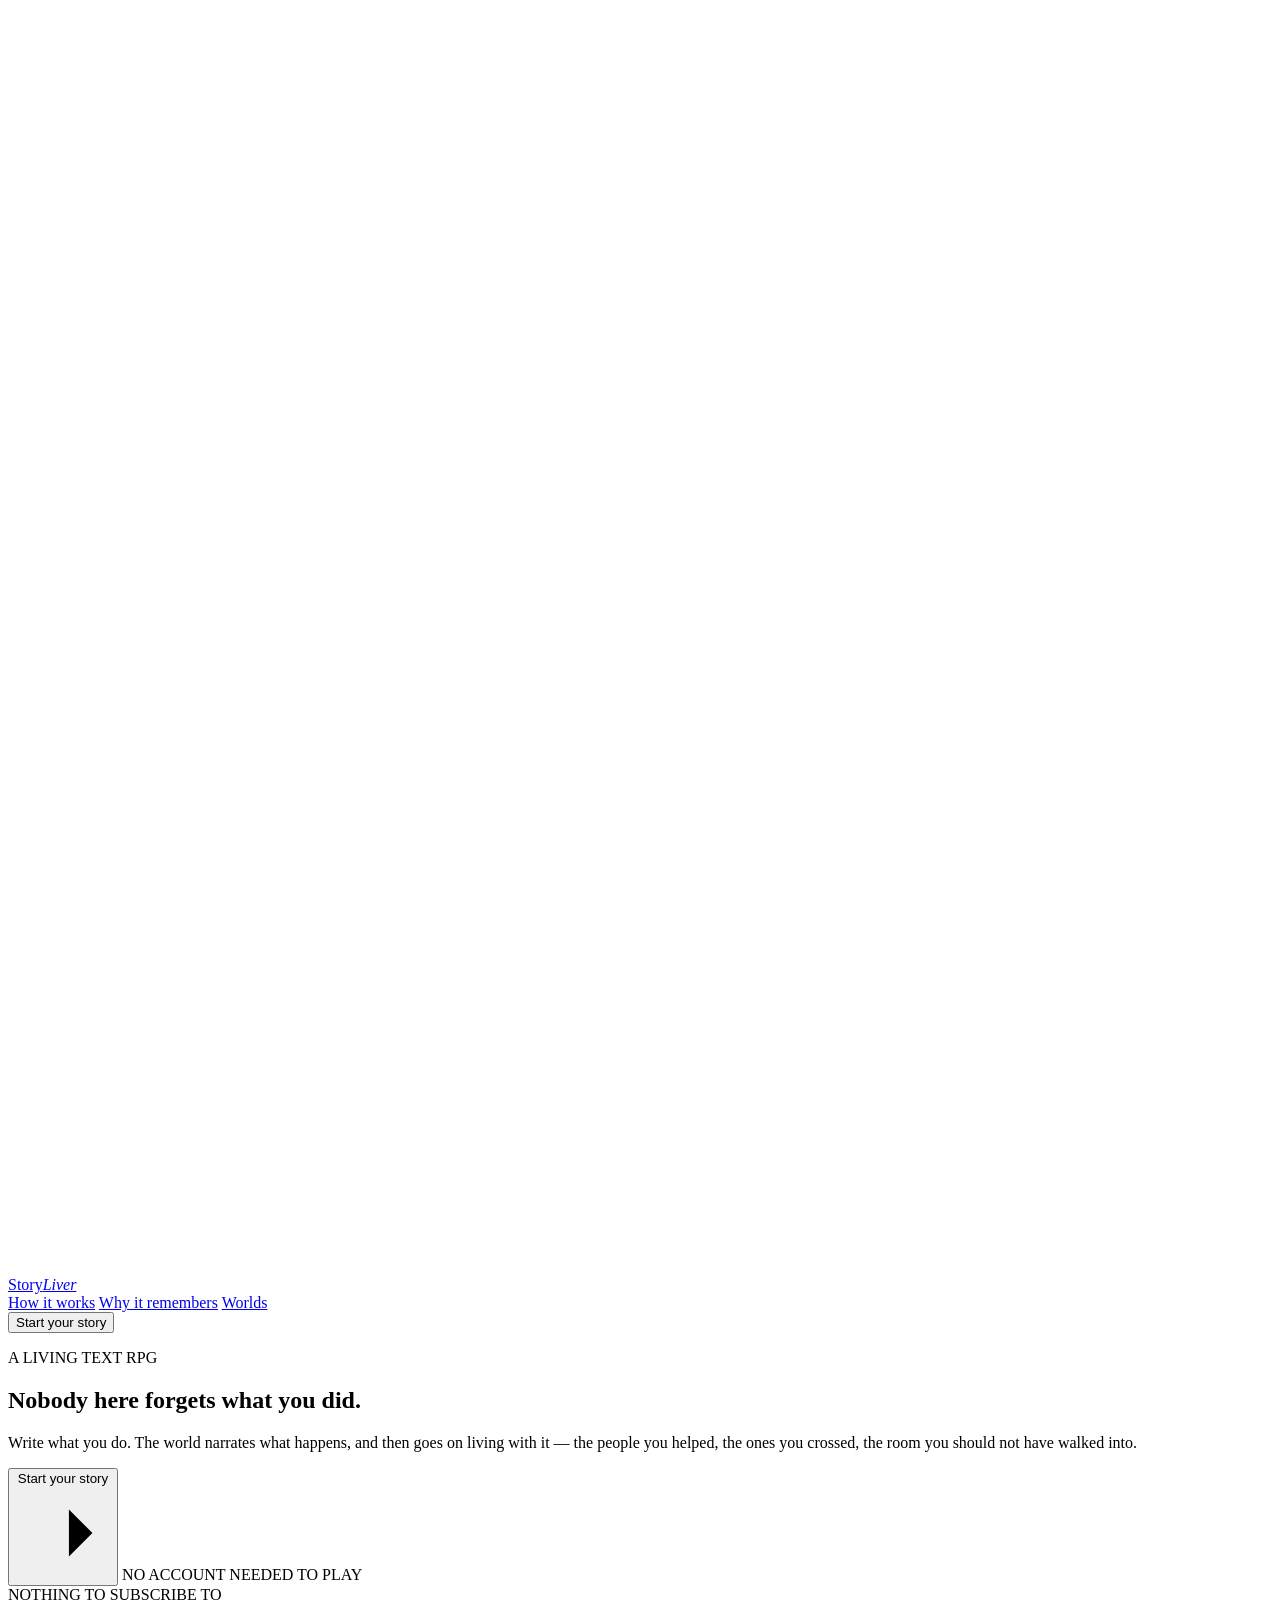
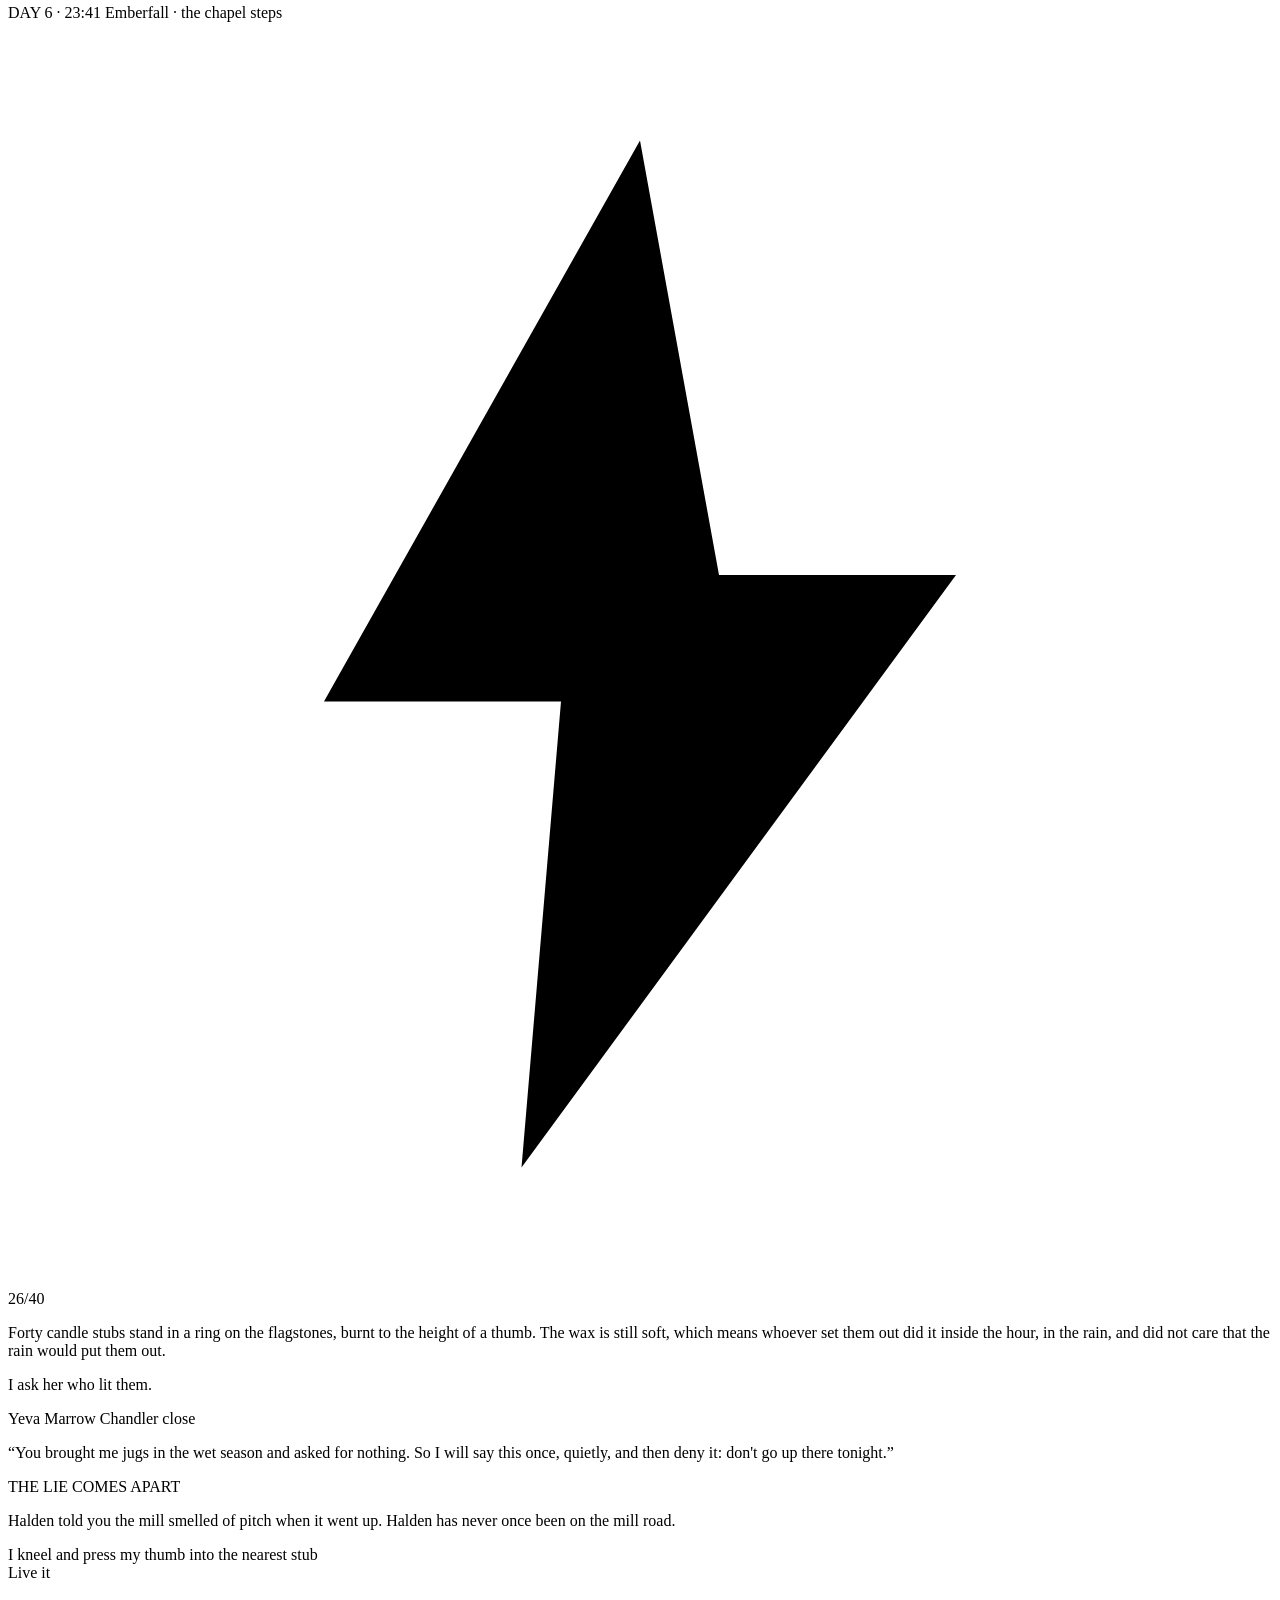
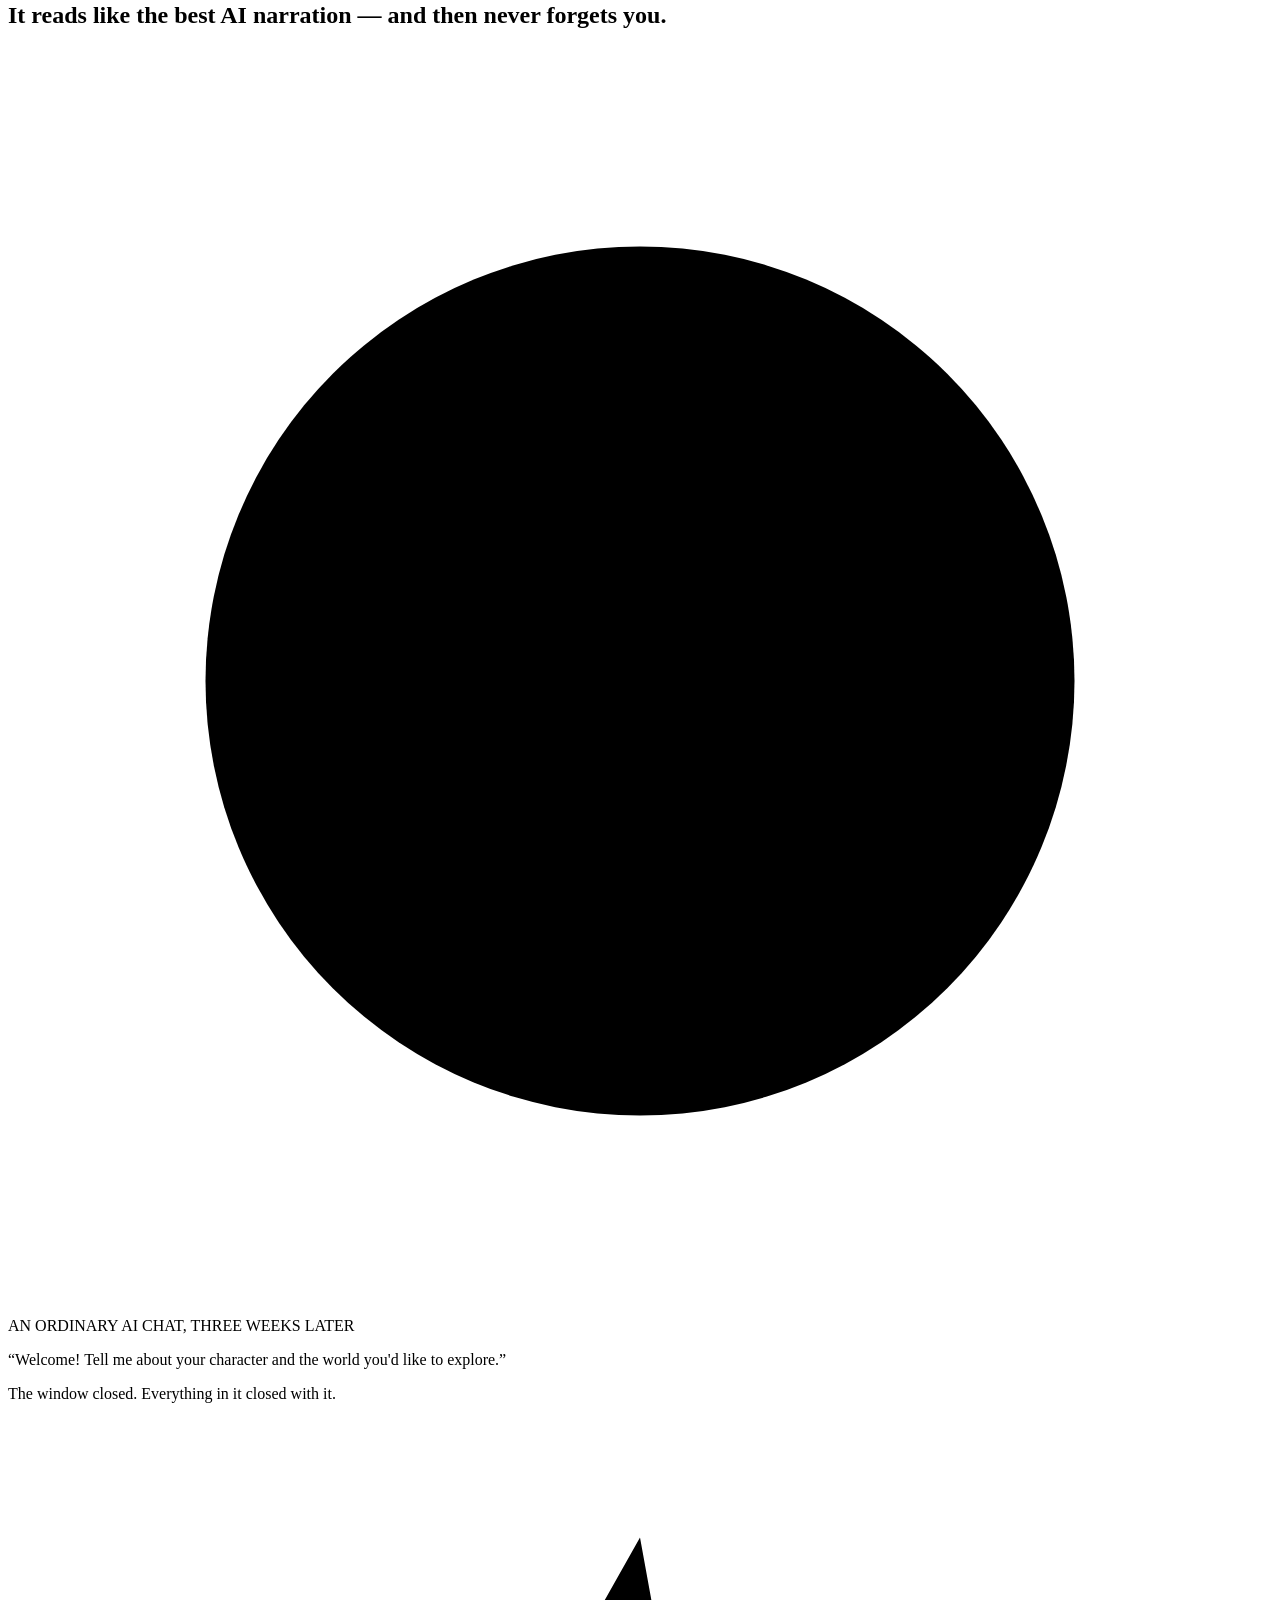
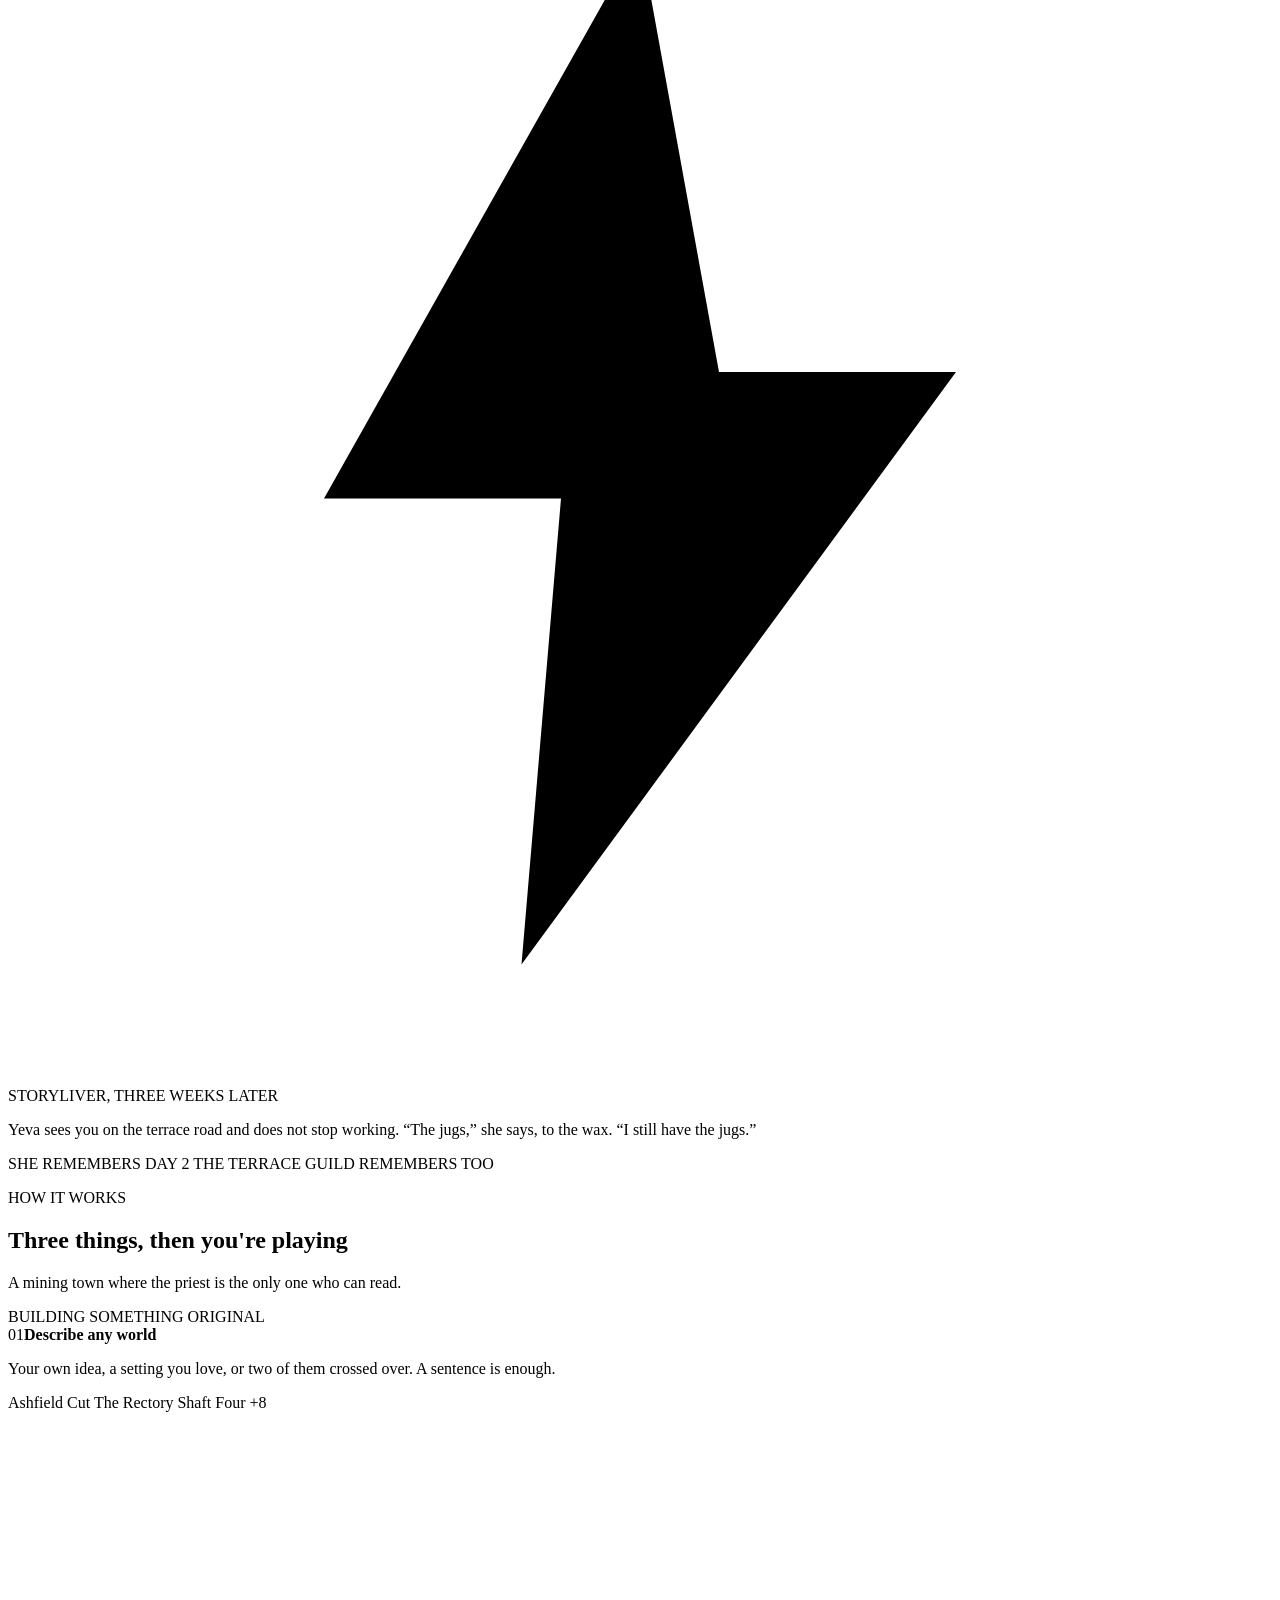
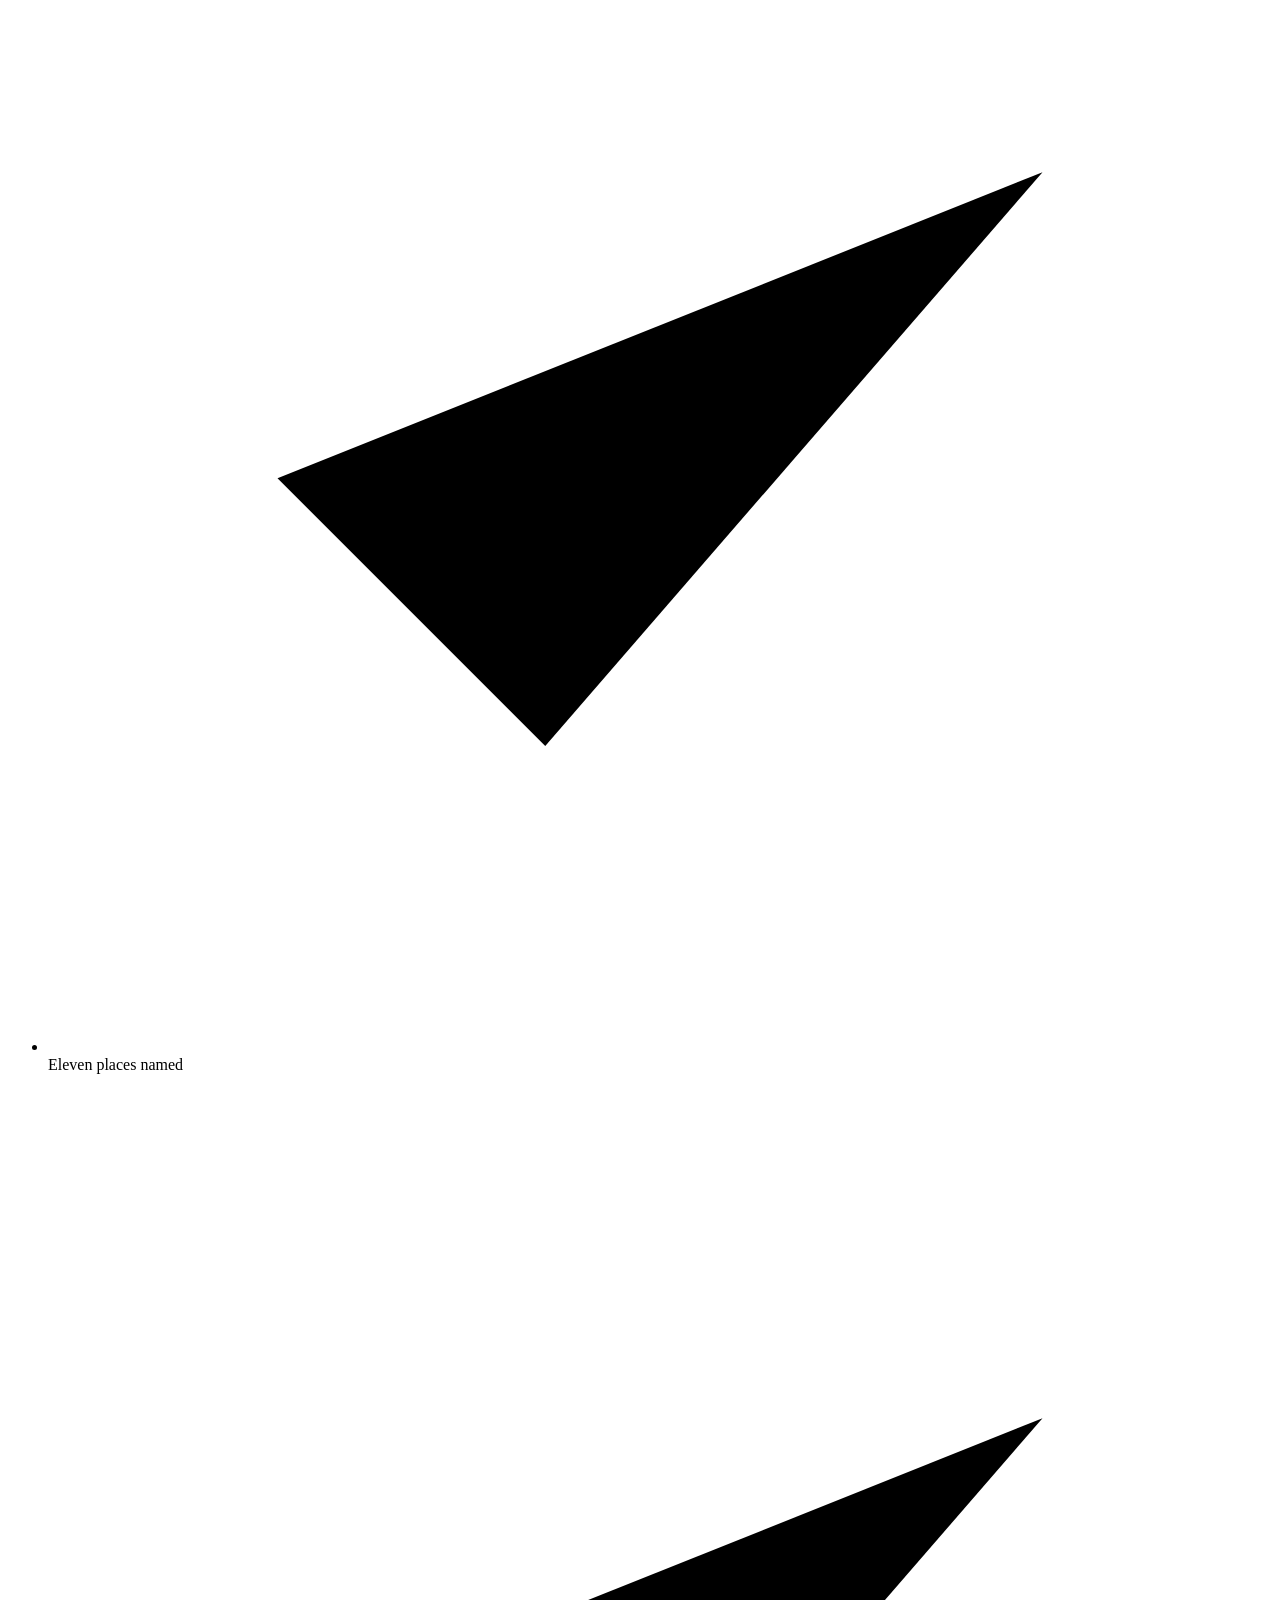
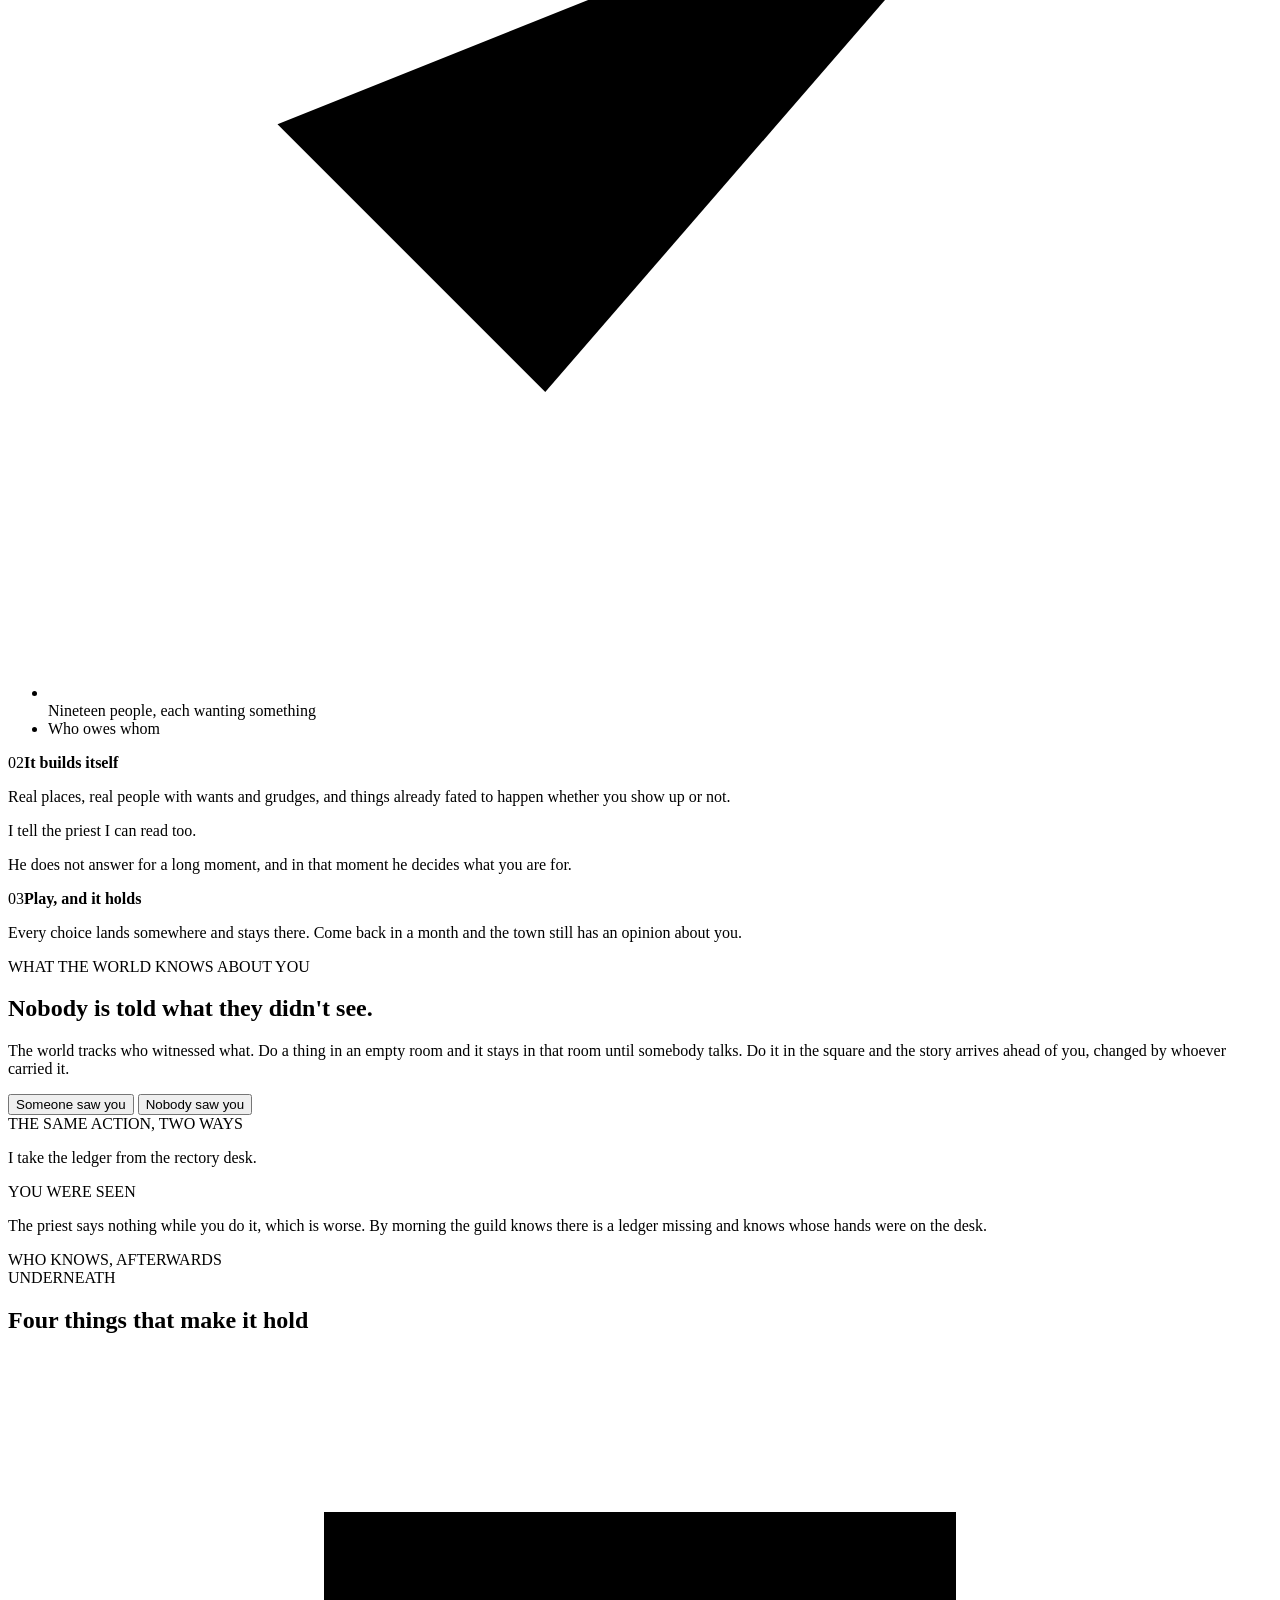
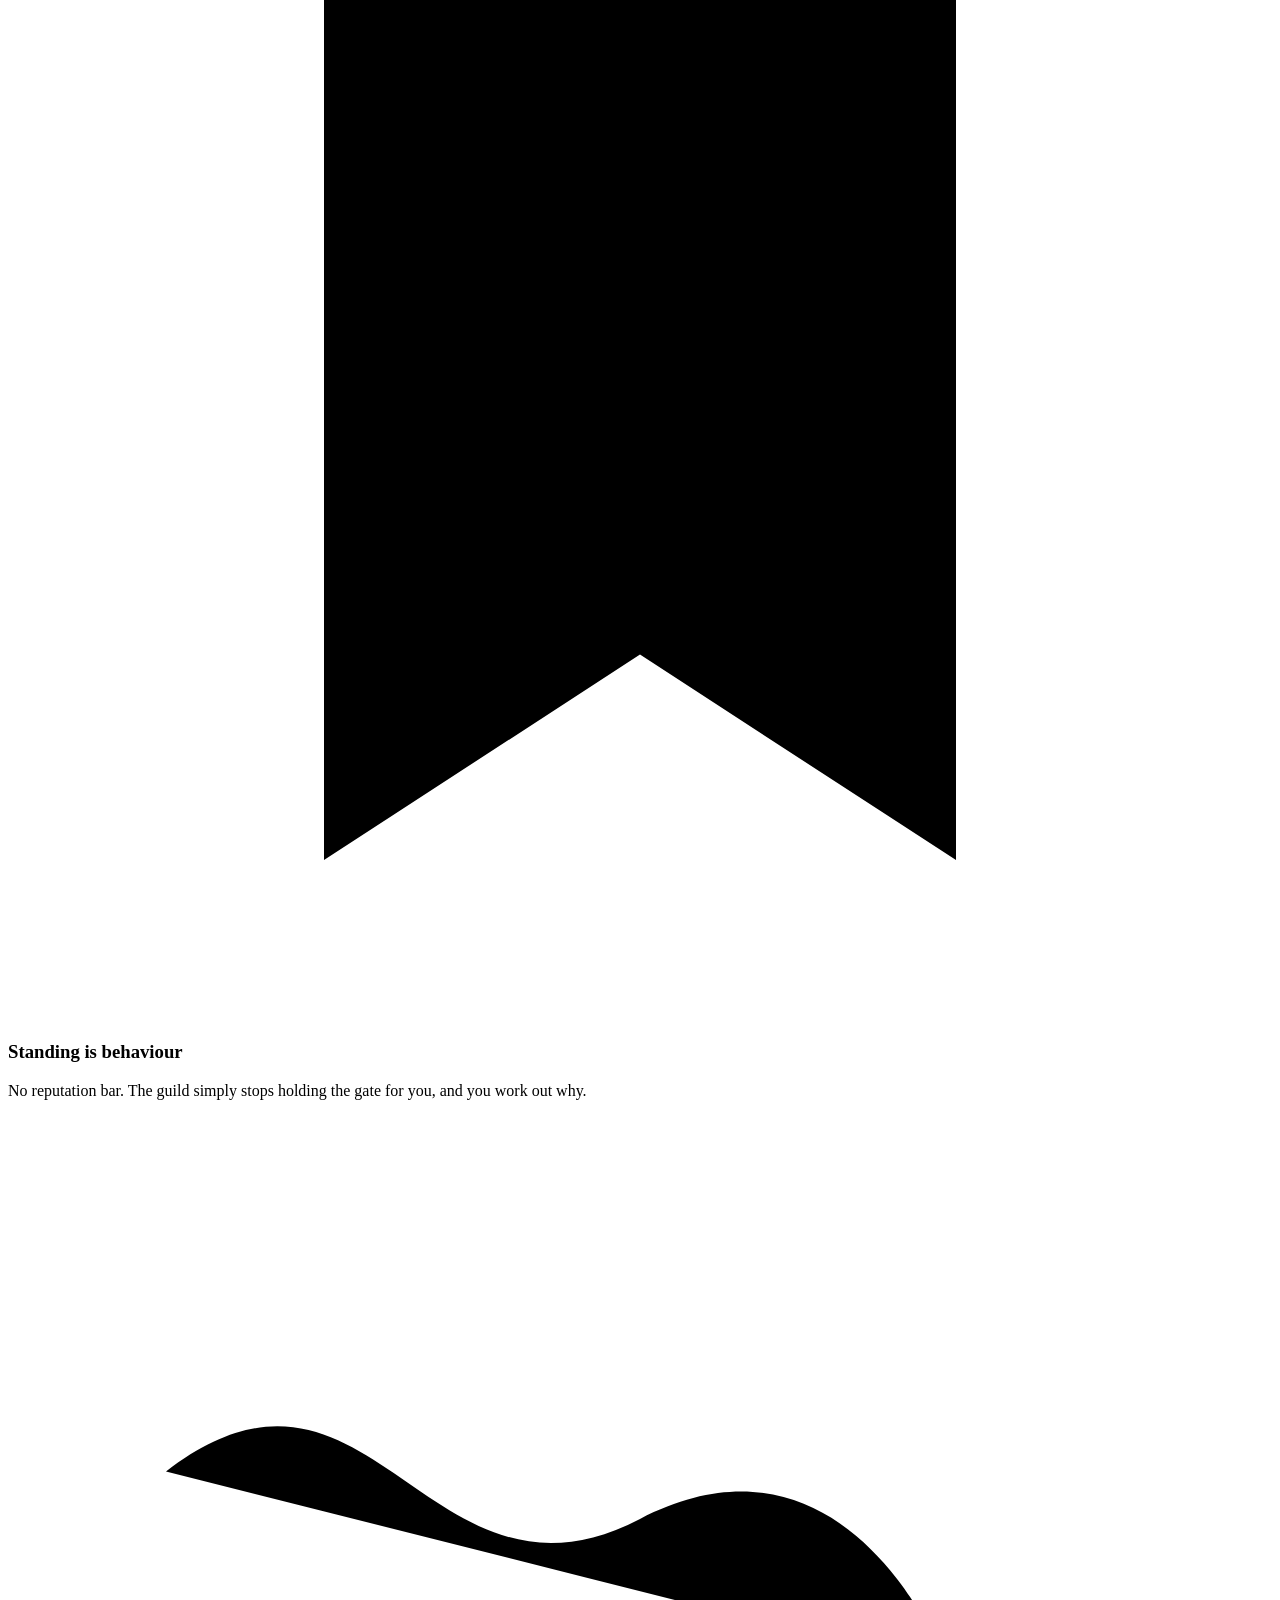
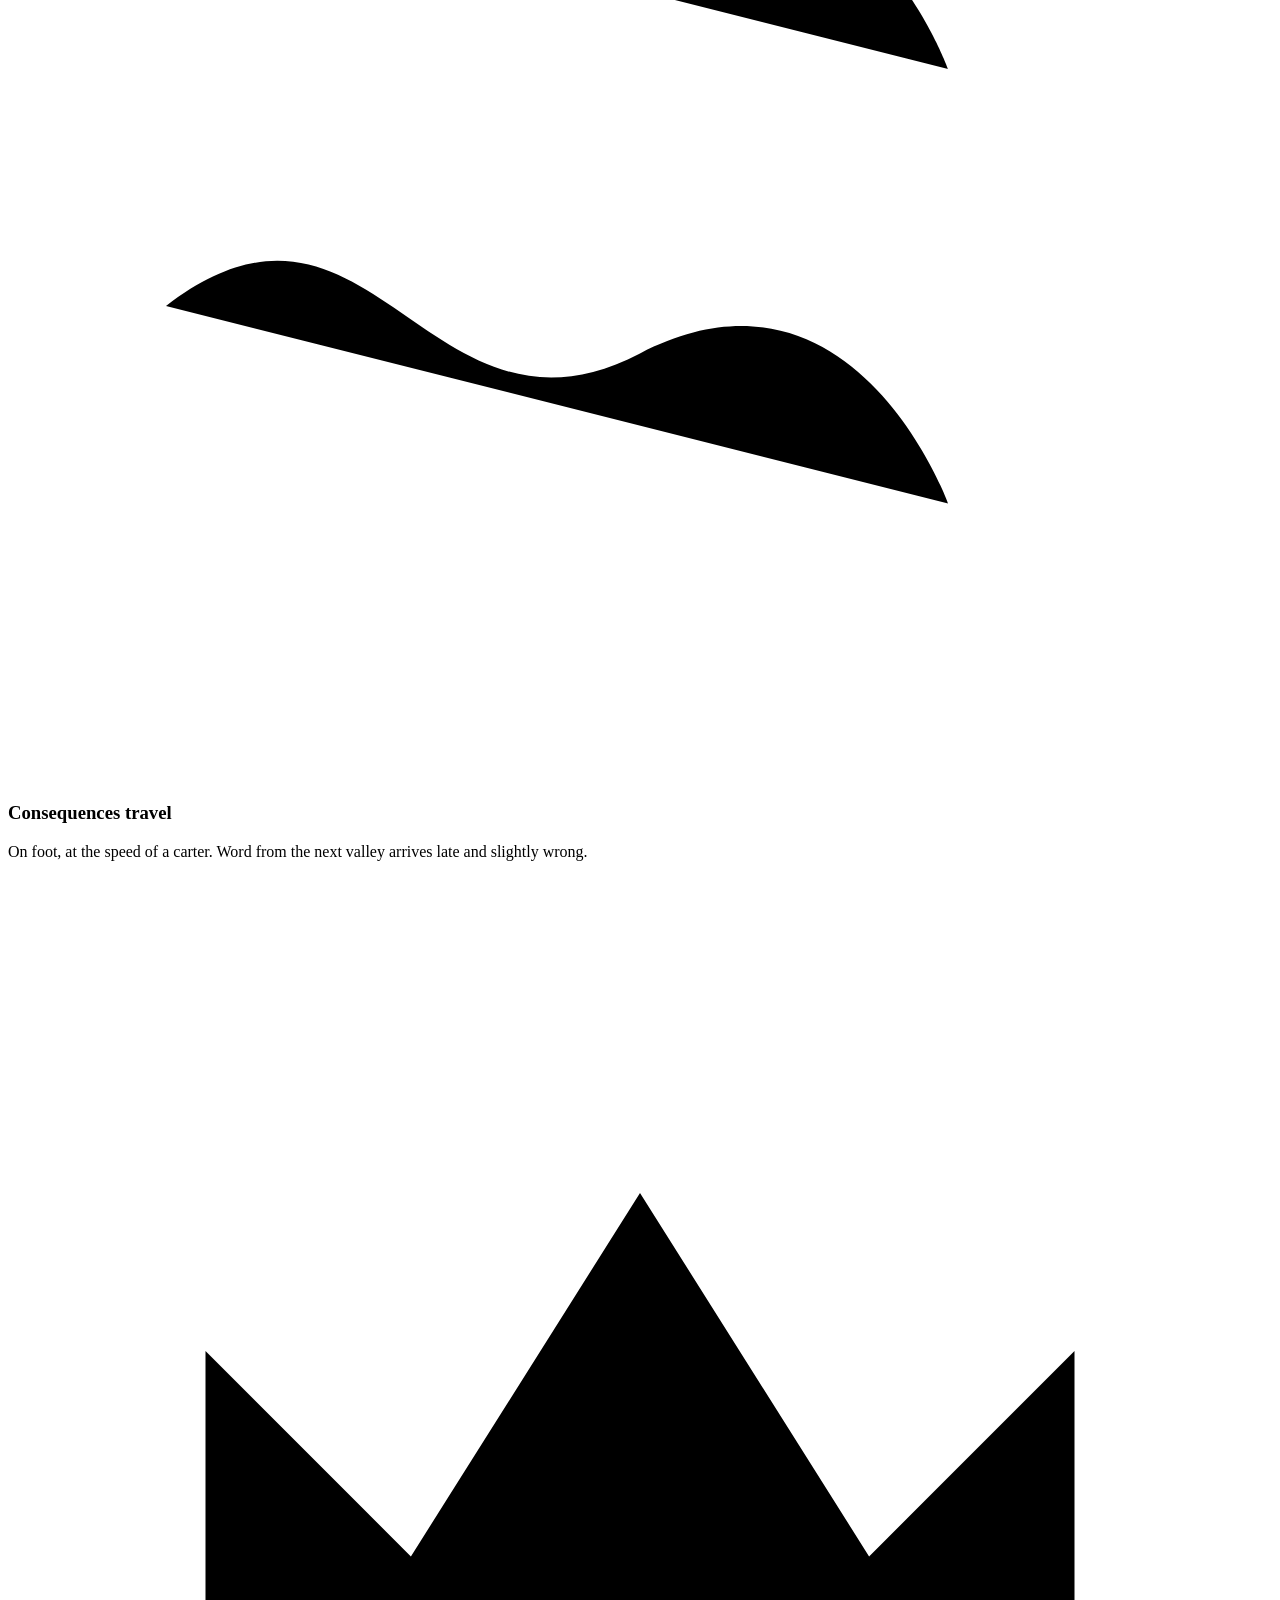
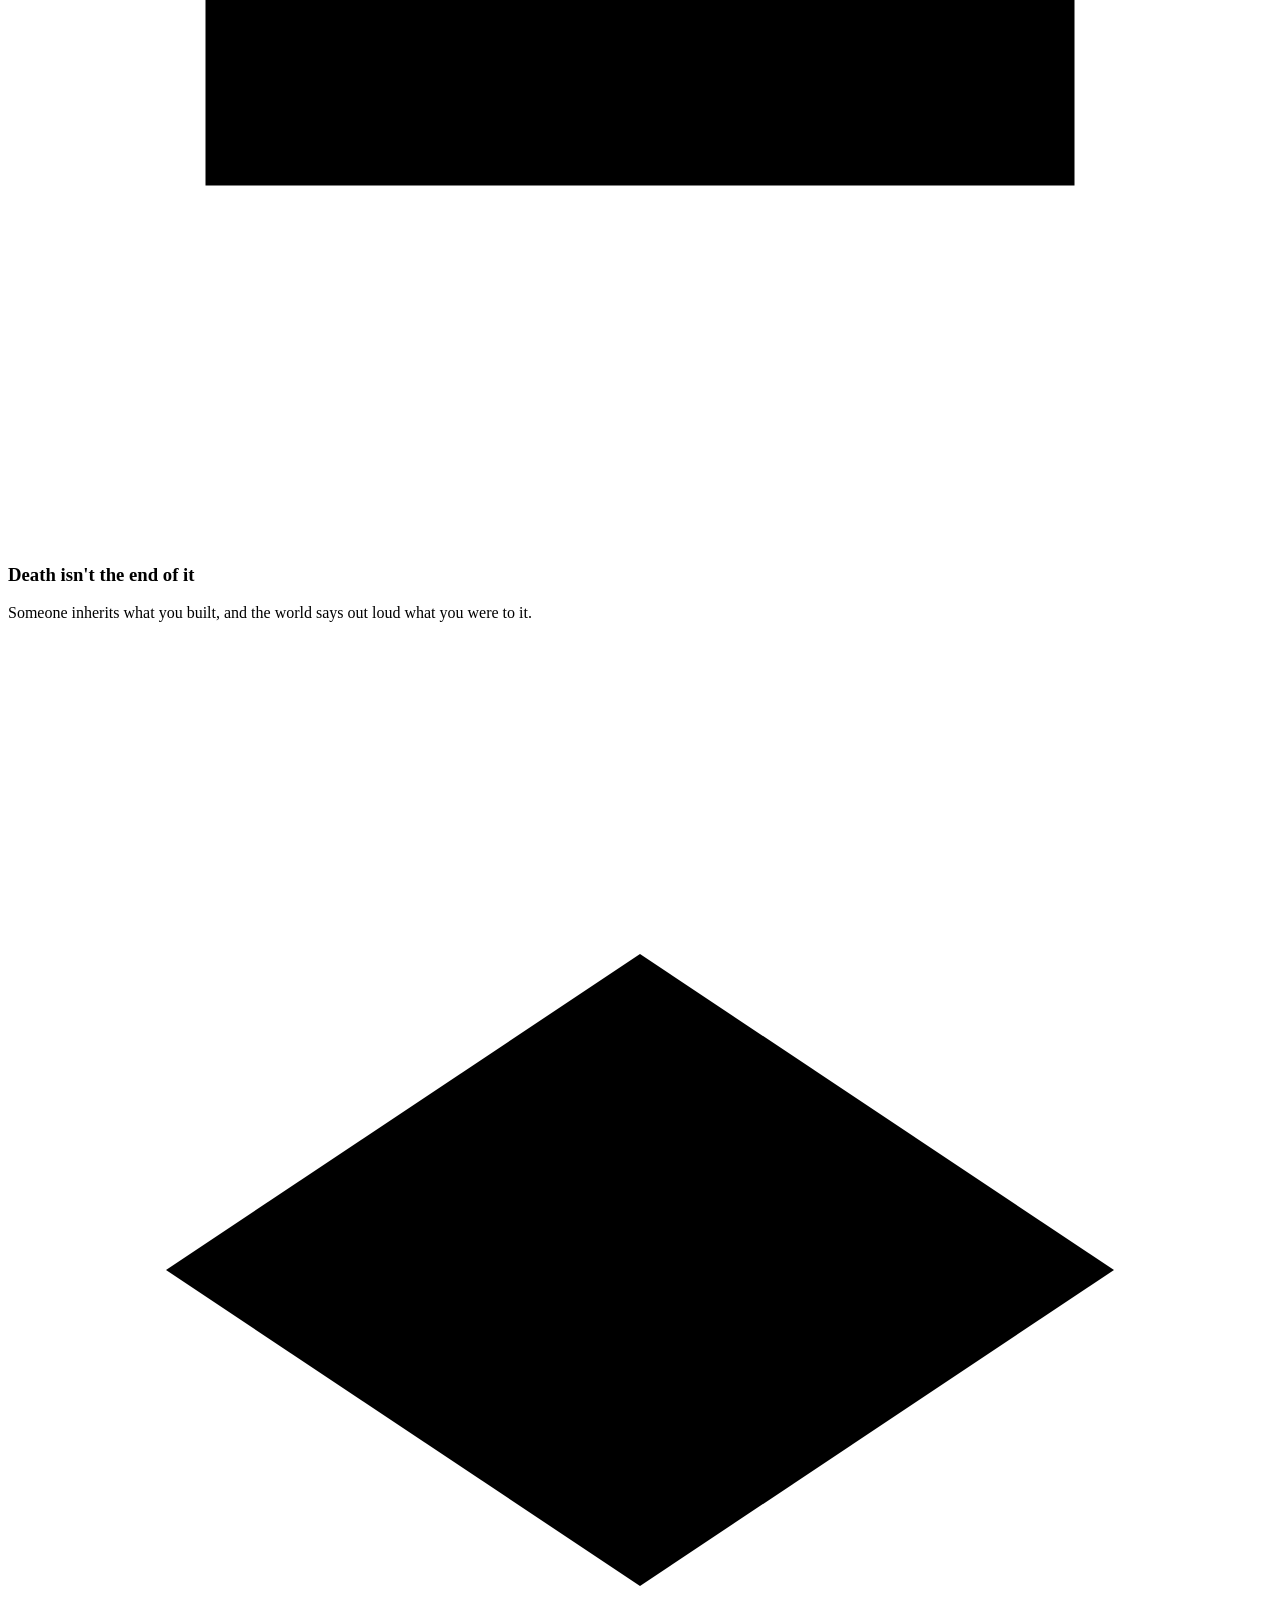
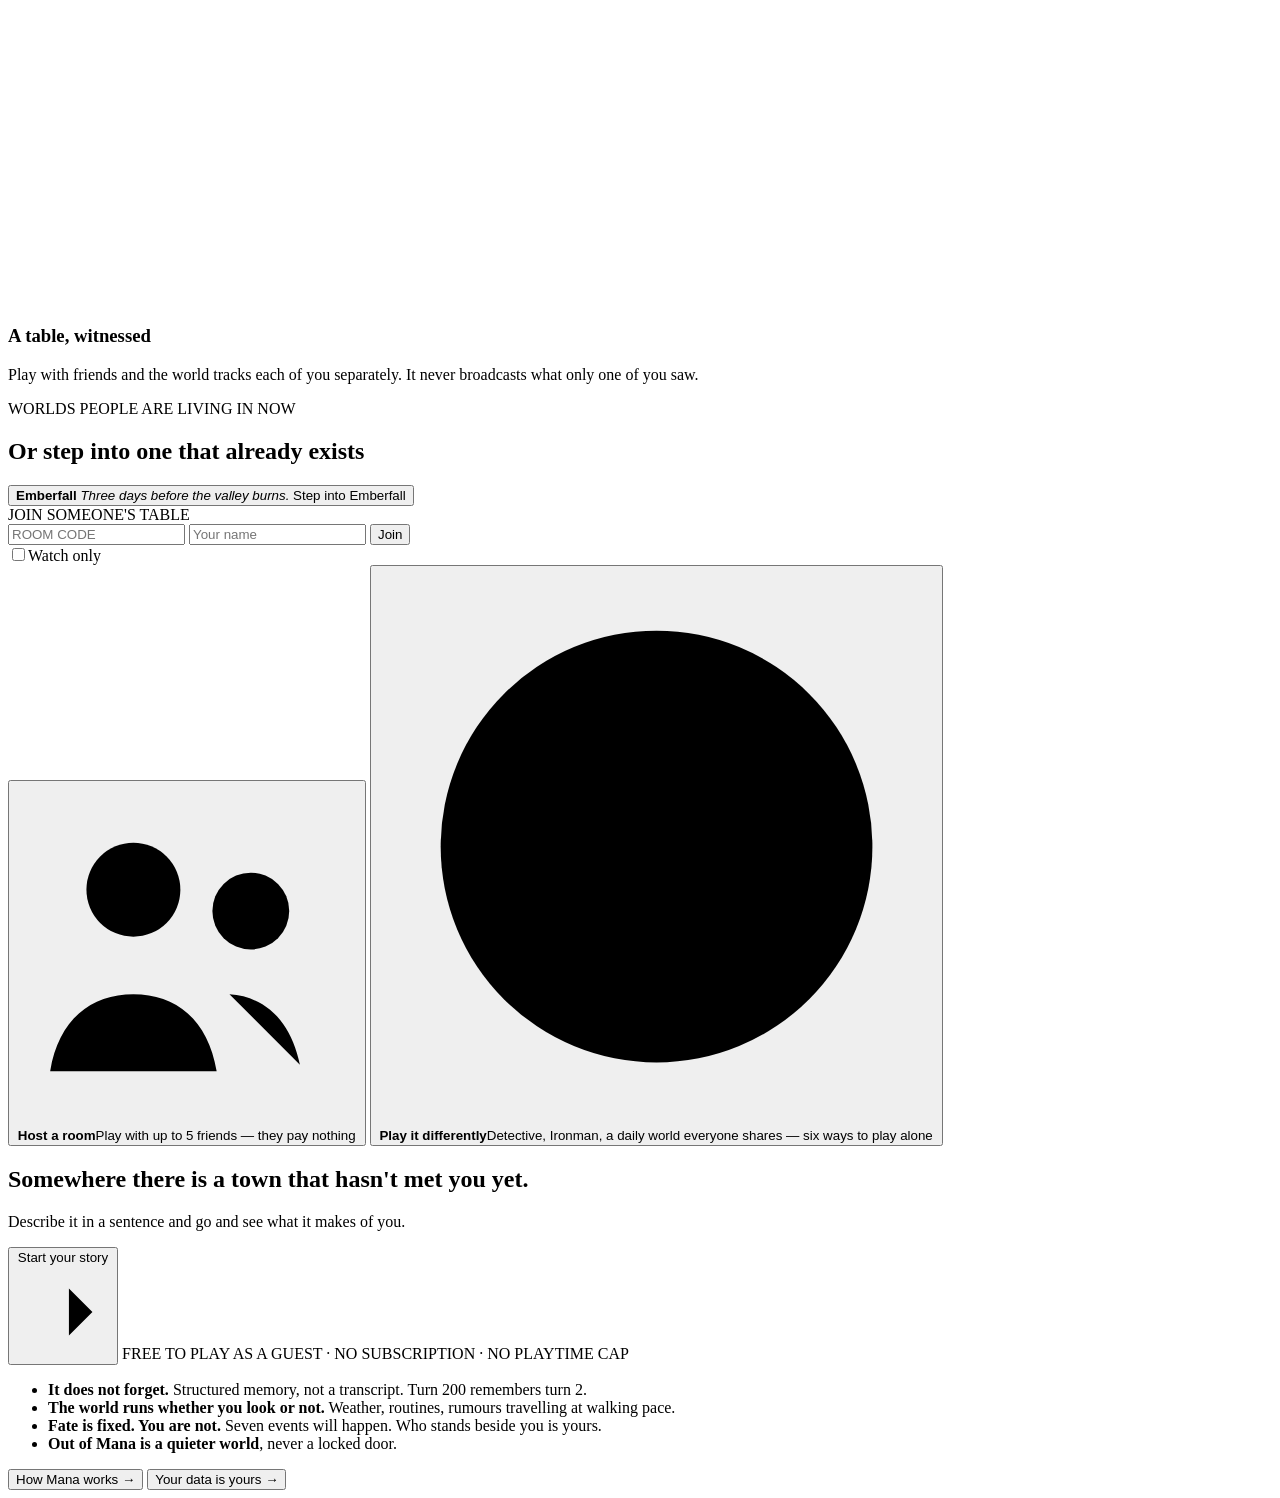
==== commit 7ad3224e: "Bring your own art, and let the world retell what it saw Two things a player does constantly that th" ====
--- a/frontend/index.html
+++ b/frontend/index.html
@@ -8,7 +8,13 @@
 <link rel="icon" href="/assets/mark.svg" type="image/svg+xml">
 <link rel="preconnect" href="https://fonts.googleapis.com">
 <link rel="preconnect" href="https://fonts.gstatic.com" crossorigin>
-<link href="https://fonts.googleapis.com/css2?family=Spectral:ital,wght@0,300;0,400;0,500;0,600;1,300;1,400&family=Inter:wght@400;500;600;700&family=Newsreader:ital,opsz,wght@0,6..72,300;0,6..72,400;0,6..72,500;0,6..72,600;1,6..72,300;1,6..72,400&family=Archivo:wght@400;500;600&family=IBM+Plex+Mono:wght@400;500&display=swap" rel="stylesheet">
+<!-- Three faces, one system. The shell used to pull four families from two
+     different design systems (Spectral prose / Inter controls / Newsreader
+     display / Archivo buttons / IBM Plex Mono labels) — five, counting the
+     Arabic. The Story Screen canvas settles it: Spectral reads everything
+     that is prose, Manrope carries the controls, JetBrains Mono carries the
+     numbers and the small-caps labels. Noto Naskh Arabic is the RTL face. -->
+<link href="https://fonts.googleapis.com/css2?family=Spectral:ital,wght@0,300;0,400;0,500;0,600;1,300;1,400;1,500&family=Manrope:wght@400;500;600&family=JetBrains+Mono:wght@400;500&family=Noto+Naskh+Arabic:wght@400;500;600&display=swap" rel="stylesheet">
 <link rel="stylesheet" href="/assets/styles.css">
 <link rel="stylesheet" href="/app/forge.css">
 </head>
@@ -73,12 +79,14 @@
         <p class="home-mock-prose">Forty candle stubs stand in a ring on the flagstones, burnt to
           the height of a thumb. The wax is still soft, which means whoever set them out did it
           inside the hour, in the rain, and did not care that the rain would put them out.</p>
+        <p class="home-mock-mine">I ask her who lit them.</p>
         <div class="home-mock-npc">
           <div class="home-mock-face" aria-hidden="true"></div>
           <div>
             <div class="home-mock-who">
               <span class="home-mock-name">Yeva Marrow</span>
-              <span class="home-tag home-tag-close">close</span>
+              <span class="home-mock-role">Chandler</span>
+              <span class="mood-chip mood-close">close</span>
             </div>
             <p class="home-mock-line">“You brought me jugs in the wet season and asked for nothing.
               So I will say this once, quietly, and then deny it: don't go up there tonight.”</p>
@@ -91,8 +99,9 @@
         </div>
       </div>
       <div class="home-mock-foot">
-        <div class="home-mock-input">I ask her who lit them<span class="home-caret" aria-hidden="true"></span></div>
-        <span class="btn btn-primary btn-sm">Do it</span>
+        <div class="home-mock-input">I kneel and press my thumb into the nearest
+          stub<span class="home-caret" aria-hidden="true"></span></div>
+        <span class="btn btn-primary btn-sm">Live it</span>
       </div>
     </div>
   </div>
@@ -300,7 +309,10 @@
 </section>
 
 <!-- ============================== THE TABLE ============================== -->
-<div id="app" class="app" hidden>
+<!-- data-solo is the reading state: the column owns the screen and the rails
+     are drawers. setView() keeps it in step; it starts on, because Story is
+     the view every world opens in. -->
+<div id="app" class="app" data-solo="1" hidden>
 
   <header class="topbar">
     <button class="brand brand-sm" id="homeBtn" title="Your stories">
@@ -353,6 +365,9 @@
   </header>
 
   <main class="stage">
+
+    <!-- Dismisses a summoned rail. Only ever visible while one is open. -->
+    <div class="rail-scrim" id="railScrim" hidden></div>
 
     <!-- LEFT: your card + the world's pressure -->
     <aside class="rail rail-left" id="railLeft">
@@ -375,13 +390,13 @@
         <p class="rail-note" id="partyNote"></p>
       </section>
 
-      <section class="card fate-card">
-        <div class="card-head">
-          <h2>The Fate Thread</h2>
-          <span class="fate-count" id="fateCount"></span>
-        </div>
-        <ol class="fate-list" id="fateList"></ol>
-      </section>
+      <!-- The Fate Thread panel used to live here: seven rows reading "T7 ·
+           next", "3 still to come". Even sealed, it turned the spine of the
+           story into a visible schedule - you could watch your own world's
+           timer tick, which is the definition of spectating. Fate still runs,
+           now on context rather than a counter (engine._fate_ready); what has
+           already landed is in the Chronicle, where it belongs, as memory
+           rather than prophecy. -->
 
       <section class="card obj-card" id="objective" hidden></section>
 
@@ -408,15 +423,37 @@
 
       <!-- STORY -->
       <div class="view view-story on" data-pane="story">
+        <!-- The ambient strip. Four facts about where you are standing, set
+             in the mono face at the size of a caption, with no panels around
+             them: the hour, the sky, the place, and what you have left to
+             spend. The topbar clock still carries the same state for the
+             other views; here it sits directly above the prose, because the
+             weather is part of the scene rather than part of the chrome. -->
+        <div class="ambient" id="ambient" aria-hidden="true">
+          <span class="am-time" id="amTime"></span>
+          <i class="am-sep">/</i>
+          <span class="am-sky" id="amSky"></span>
+          <i class="am-sep">/</i>
+          <span class="am-here" id="amHere"></span>
+          <span class="am-right">
+            <span class="am-mana" id="amMana"></span>
+            <i class="am-sep">/</i>
+            <span class="am-chapter" id="amChapter"></span>
+          </span>
+        </div>
         <div class="feed" id="feed"></div>
+        <!-- Waiting is diegetic. This used to name the engine's four internal
+             stages (World Master / World tick / The living / Narrator) and
+             march a progress bar across them, which told the player they were
+             watching a pipeline rather than standing in a place. Now the wait
+             is the world's, stated in the world's own terms: the hour, the
+             weather and where you are standing, all read from live state. -->
         <div class="thinking" id="thinking" hidden>
-          <div class="pipeline">
-            <span class="stage-dot" data-s="wm">World Master</span><span class="sep"></span>
-            <span class="stage-dot" data-s="det">World tick</span><span class="sep"></span>
-            <span class="stage-dot" data-s="npc">The living</span><span class="sep"></span>
-            <span class="stage-dot" data-s="nar">Narrator</span>
-          </div>
-          <div class="thinking-bar"><i></i></div>
+          <div class="quilling">
+            <svg viewBox="0 0 16 16" class="ico quill" aria-hidden="true"><path d="M13 2.5 5.5 10l-1.4 3.9 3.9-1.4z"/><path d="M4.1 13.9 2.6 15.4"/></svg>
+            <span class="quilling-say" id="thinkingSay">The world is writing</span>
+          </div>
+          <p class="thinking-ambient mono" id="thinkingAmbient"></p>
           <p class="thinking-who" id="thinkingWho"></p>
         </div>
       </div>
@@ -519,8 +556,22 @@
     </div>
     <div class="composer-shell">
       <div class="slash-hints" id="slashHints" hidden></div>
-      <textarea id="actionInput" rows="1" maxlength="600"
-        placeholder="What do you do? Write it plainly — or press / for commands."></textarea>
+      <div class="composer-line">
+        <span class="composer-mark mono" aria-hidden="true">&gt;</span>
+        <textarea id="actionInput" rows="1" maxlength="600"
+          placeholder="What do you do?"></textarea>
+        <!-- The instruments are summoned, not resident. Four rails and nine
+             tabs used to sit around the prose permanently; the map, who is
+             here, where you stand and what has happened are all one keypress
+             away and gone again the moment you stop looking at them. -->
+        <div class="instruments" id="instruments">
+          <button type="button" data-instrument="atlas" title="The map (M)">M</button>
+          <button type="button" data-instrument="right" title="Who is here (W)">W</button>
+          <button type="button" data-instrument="left"  title="Where you stand (S)">S</button>
+          <button type="button" data-instrument="chronicle" title="What has happened (H)">H</button>
+          <button type="button" data-instrument="more" title="Everything else">&#8943;<em class="dot-badge" id="instDot" hidden></em></button>
+        </div>
+      </div>
       <div class="composer-foot">
         <div class="composer-left">
           <label class="toggle" id="premiumWrap" title="The stronger narrator writes the passage">
